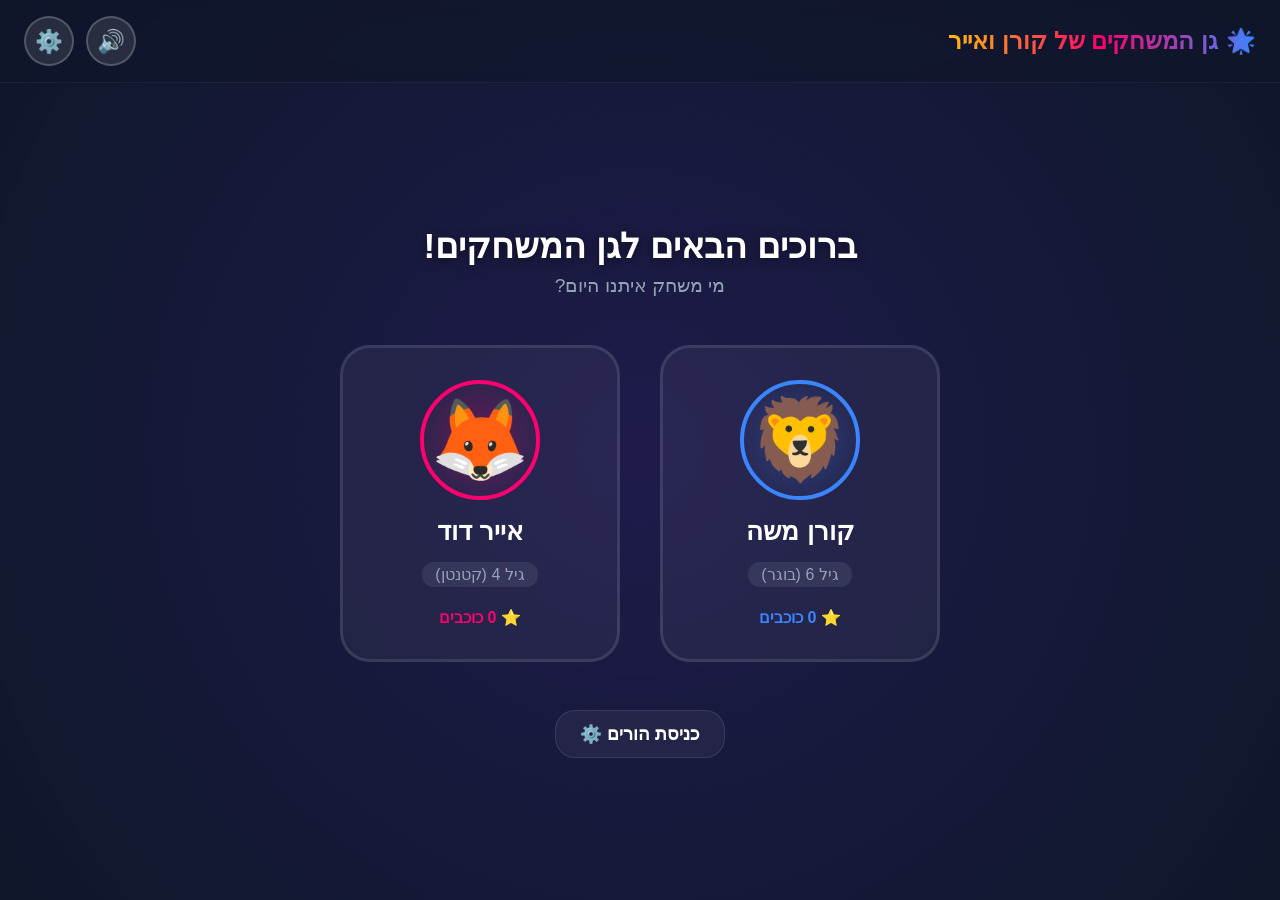
==== index.html @ 7b93ddde "Deploying to gh-pages from @ dorbhm/KidsStudy@1de2163f4b710b284383e9ee61b63f9f4bedf0fa 🚀" ====
<!doctype html>
<html lang="he" dir="rtl">
  <head>
    <meta charset="UTF-8" />
    <link rel="icon" type="image/svg+xml" href="./favicon.svg" />
    <meta name="viewport" content="width=device-width, initial-scale=1.0, maximum-scale=1.0, user-scalable=no, viewport-fit=cover" />
    <title>גן המשחקים של קורן ואייר 🌟</title>
    <script type="module" crossorigin src="./assets/index-Der2MsNO.js"></script>
    <link rel="stylesheet" crossorigin href="./assets/index-skHMcN4I.css">
  </head>
  <body style="background-color: #0f172a; margin: 0; padding: 0;">
    <div id="root"></div>
  </body>
</html>
---- assets/index-skHMcN4I.css ----
@import "https://fonts.googleapis.com/css2?family=Varela+Round&display=swap";:root{--font-family:"Varela+Round", "Segoe UI", Tahoma, Geneva, Verdana, sans-serif;--koren-primary:#3a86ff;--koren-secondary:#06d6a0;--koren-gradient:linear-gradient(135deg, #3a86ff, #00b4d8, #06d6a0);--koren-glow:0 0 20px #3a86ff66;--ayar-primary:#ff006e;--ayar-secondary:#ffbe0b;--ayar-gradient:linear-gradient(135deg, #ff006e, #ff5400, #ffbe0b);--ayar-glow:0 0 20px #ff006e66;--bg-dark:#0f172a;--bg-card:#1e293bb3;--text-light:#f8fafc;--text-muted:#94a3b8;--success:#4ade80;--error:#f87171;--gold:#f59e0b}*{box-sizing:border-box;-webkit-tap-highlight-color:transparent;-webkit-user-select:none;user-select:none;margin:0;padding:0}body{font-family:var(--font-family);background-color:var(--bg-dark);color:var(--text-light);direction:rtl;flex-direction:column;min-height:100vh;display:flex;overflow-x:hidden}#root{flex-direction:column;min-height:100vh;display:flex;position:relative}.bg-bubbles{z-index:-1;background:radial-gradient(circle,#1e1b4b 0%,#0f172a 100%);width:100%;height:100%;position:fixed;top:0;left:0;overflow:hidden}.bubble{background-color:#ffffff08;border-radius:50%;animation:15s ease-in-out infinite floatUp;position:absolute;bottom:-150px}.bubble:first-child{width:80px;height:80px;animation-duration:18s;animation-delay:0s;left:10%}.bubble:nth-child(2){width:150px;height:150px;animation-duration:22s;animation-delay:2s;left:25%}.bubble:nth-child(3){width:60px;height:60px;animation-duration:14s;animation-delay:4s;left:45%}.bubble:nth-child(4){width:120px;height:120px;animation-duration:20s;animation-delay:1s;left:70%}.bubble:nth-child(5){width:90px;height:90px;animation-duration:16s;animation-delay:6s;left:85%}@keyframes floatUp{0%{opacity:.1;transform:translateY(0)scale(1)rotate(0)}50%{opacity:.4}to{opacity:0;transform:translateY(-120vh)scale(1.2)rotate(360deg)}}.app-header{-webkit-backdrop-filter:blur(10px);backdrop-filter:blur(10px);z-index:100;background:#0f172a99;border-bottom:1px solid #ffffff0d;justify-content:space-between;align-items:center;padding:1rem 1.5rem;display:flex;position:sticky;top:0}.header-title{background:linear-gradient(90deg,#ffbe0b,#ff006e,#3a86ff);-webkit-text-fill-color:transparent;-webkit-background-clip:text;align-items:center;gap:.5rem;font-size:1.5rem;font-weight:700;display:flex}.header-controls{align-items:center;gap:.75rem;display:flex}.btn-3d{background:var(--koren-gradient);color:#fff;font-family:var(--font-family);cursor:pointer;border:none;border-radius:20px;justify-content:center;align-items:center;gap:.5rem;padding:.8rem 1.5rem;font-size:1.1rem;font-weight:700;text-decoration:none;transition:all .1s;display:inline-flex;position:relative;box-shadow:0 8px #1d4ed8,0 15px 20px #0000004d}.btn-3d:active{transform:translateY(6px);box-shadow:0 2px #1d4ed8,0 5px 10px #0000004d}.btn-3d.ayar{background:var(--ayar-gradient);box-shadow:0 8px #be185d,0 15px 20px #0000004d}.btn-3d.ayar:active{box-shadow:0 2px #be185d,0 5px 10px #0000004d}.btn-circle{color:#fff;cursor:pointer;background:#ffffff1a;border:2px solid #fff3;border-radius:50%;justify-content:center;align-items:center;width:50px;height:50px;padding:0;font-size:1.4rem;transition:all .2s;display:flex}.btn-circle:hover{background:#fff3;transform:scale(1.05)}.glass-card{background:var(--bg-card);-webkit-backdrop-filter:blur(15px);backdrop-filter:blur(15px);text-align:center;border:2px solid #ffffff0d;border-radius:30px;width:90%;max-width:600px;margin:auto;padding:2rem;animation:.4s ease-out fadeIn;box-shadow:0 20px 40px #0006}@keyframes fadeIn{0%{opacity:0;transform:translateY(20px)}to{opacity:1;transform:translateY(0)}}.welcome-container{flex-direction:column;flex:1;justify-content:center;align-items:center;padding:2rem 1rem;display:flex}.welcome-title{color:#fff;text-shadow:0 2px 10px #00000080;margin-bottom:.5rem;font-size:2.2rem}.welcome-subtitle{color:var(--text-muted);margin-bottom:3rem;font-size:1.2rem}.profiles-grid{grid-template-columns:repeat(auto-fit,minmax(220px,1fr));gap:2.5rem;width:100%;max-width:600px;margin-bottom:2rem;display:grid}.profile-card{cursor:pointer;background:#ffffff0d;border:3px solid #ffffff1a;border-radius:30px;flex-direction:column;align-items:center;gap:1rem;padding:2rem;transition:all .3s cubic-bezier(.175,.885,.32,1.275);display:flex}.profile-card:hover{transform:translateY(-10px)scale(1.05)}.profile-card.koren:hover{border-color:var(--koren-primary);box-shadow:var(--koren-glow)}.profile-card.ayar:hover{border-color:var(--ayar-primary);box-shadow:var(--ayar-glow)}.avatar-container{background:#ffffff0d;border:4px solid #fff3;border-radius:50%;justify-content:center;align-items:center;width:120px;height:120px;font-size:5rem;transition:all .3s;display:flex}.profile-card.koren .avatar-container{border-color:var(--koren-primary);background:radial-gradient(circle,#3a86ff4d 0%,#3a86ff0d 70%)}.profile-card.ayar .avatar-container{border-color:var(--ayar-primary);background:radial-gradient(circle,#ff006e4d 0%,#ff006e0d 70%)}.profile-name{color:#fff;font-size:1.6rem;font-weight:700}.profile-age{color:var(--text-muted);background:#ffffff14;border-radius:12px;padding:.2rem .8rem;font-size:1rem}.dashboard-container{width:95%;max-width:900px;margin:2rem auto;padding:0 1rem}.dashboard-title{text-align:center;color:#fff;margin-bottom:2rem;font-size:2rem}.categories-grid{grid-template-columns:repeat(auto-fill,minmax(260px,1fr));gap:1.5rem;display:grid}.category-card{cursor:pointer;-webkit-backdrop-filter:blur(10px);backdrop-filter:blur(10px);background:#1e293b80;border:2px solid #ffffff0d;border-radius:24px;align-items:center;gap:1.2rem;padding:1.5rem;transition:all .2s;display:flex}.category-card:hover{background:#1e293bb3;border-color:#ffffff26;transform:translateY(-5px)}.category-icon{background:#ffffff0d;border-radius:18px;justify-content:center;align-items:center;width:70px;height:70px;font-size:3rem;display:flex}.category-details{text-align:right;flex-direction:column;gap:.25rem;display:flex}.category-name{color:#fff;font-size:1.3rem;font-weight:700}.category-desc{color:var(--text-muted);font-size:.9rem}.game-container{flex-direction:column;flex:1;justify-content:center;align-items:center;padding:2rem 1rem;display:flex}.progress-tracker{width:100%;max-width:600px;color:var(--text-muted);justify-content:space-between;align-items:center;margin-bottom:1.5rem;font-size:1rem;display:flex}.progress-bar-container{background:#ffffff1a;border-radius:6px;flex:1;height:12px;margin:0 1rem;overflow:hidden}.progress-bar{background:var(--koren-gradient);border-radius:6px;height:100%;transition:width .3s}.progress-bar.ayar{background:var(--ayar-gradient)}.question-text{color:#fff;justify-content:center;align-items:center;gap:.5rem;margin:1.5rem 0;font-size:1.8rem;line-height:1.4;display:flex}.tts-speaker-btn{cursor:pointer;background:0 0;border:none;font-size:1.8rem;animation:1.5s infinite alternate pulseSpeak;display:inline-flex}.tts-speaker-btn.silent{opacity:.6;animation:none}@keyframes pulseSpeak{0%{opacity:.8;transform:scale(.95)}to{opacity:1;transform:scale(1.1)}}.options-grid{grid-template-columns:1fr;gap:1.2rem;width:100%;margin-top:1.5rem;display:grid}@media (width>=480px){.options-grid{grid-template-columns:1fr 1fr}}.option-btn{font-family:var(--font-family);color:#fff;cursor:pointer;text-align:right;background:#ffffff0f;border:3px solid #ffffff1a;border-radius:20px;align-items:center;gap:1rem;padding:1.2rem 1.5rem;font-size:1.2rem;font-weight:700;transition:all .2s cubic-bezier(.175,.885,.32,1.275);display:flex;position:relative;overflow:hidden}.option-btn:hover{background:#ffffff1a;transform:scale(1.02)}.option-btn.koren:hover{border-color:var(--koren-primary)}.option-btn.ayar:hover{border-color:var(--ayar-primary)}.option-emoji{background:#ffffff0f;border-radius:14px;flex-shrink:0;justify-content:center;align-items:center;width:55px;height:55px;font-size:2.2rem;display:flex}.option-btn.correct{box-shadow:0 0 15px #4ade804d;border-color:var(--success)!important;background:#4ade8033!important}.option-btn.wrong{opacity:.7;border-color:var(--error)!important;background:#f8717126!important}.drag-drop-area{flex-direction:column;gap:2.5rem;width:100%;margin:2rem 0;display:flex}.draggable-items{flex-wrap:wrap;justify-content:center;gap:1.5rem;display:flex}.drag-item{color:#fff;cursor:grab;-webkit-user-select:none;user-select:none;touch-action:none;background:#ffffff14;border:3px dashed #ffffff4d;border-radius:20px;align-items:center;gap:.8rem;padding:1rem 1.5rem;font-size:1.2rem;font-weight:700;transition:all .2s;display:flex}.drag-item.dragging{opacity:.5;border-style:solid;transform:scale(.95)}.drop-targets{flex-wrap:wrap;justify-content:center;gap:2rem;display:flex}.drop-target{background:#0f172a66;border:3px solid #ffffff1a;border-radius:24px;flex-direction:column;justify-content:center;align-items:center;gap:.8rem;width:130px;min-height:150px;padding:1rem;transition:all .2s;display:flex}.drop-target.hovered{border-color:var(--koren-primary);background:#ffffff0d;transform:scale(1.05)}.drop-target.koren.hovered{border-color:var(--koren-primary)}.drop-target.ayar.hovered{border-color:var(--ayar-primary)}.drop-target-emoji{font-size:3rem}.drop-target-name{color:var(--text-muted);text-align:center;font-size:1rem}.matched-item{background:var(--success);color:#0f172a;border-radius:12px;padding:.4rem .8rem;font-size:1rem;font-weight:700;animation:.3s cubic-bezier(.175,.885,.32,1.275) popIn}@keyframes popIn{0%{opacity:0;transform:scale(.5)}to{opacity:1;transform:scale(1)}}.explanation-panel{border-right:5px solid var(--koren-primary);text-align:right;background:#ffffff0d;border-radius:20px;margin-top:1.5rem;padding:1.2rem;animation:.3s ease-out slideIn}.explanation-panel.ayar{border-right-color:var(--ayar-primary)}@keyframes slideIn{0%{opacity:0;transform:translate(-15px)}to{opacity:1;transform:translate(0)}}.explanation-text{color:var(--text-light);font-size:1.1rem;line-height:1.5}.stars-pill{border:2px solid var(--gold);color:var(--gold);background:#f59e0b26;border-radius:20px;align-items:center;gap:.4rem;padding:.4rem 1rem;font-size:1.1rem;font-weight:700;display:flex;box-shadow:0 0 10px #f59e0b33}.stars-pill.bounce{animation:.4s ease-out pillBounce}@keyframes pillBounce{0%{transform:scale(1)}50%{transform:scale(1.2)}to{transform:scale(1)}}.rewards-container{text-align:center;width:90%;max-width:600px;margin:2rem auto}.rewards-title{color:#fff;margin-bottom:1.5rem;font-size:2rem}.reward-card{background:#ffffff0d;border:2px solid #ffffff0d;border-radius:20px;justify-content:space-between;align-items:center;margin-bottom:1rem;padding:1.2rem 1.5rem;transition:all .3s;display:flex}.reward-card.unlocked{border-color:var(--success);background:#4ade801a}.reward-info{align-items:center;gap:1rem;display:flex}.reward-emoji{font-size:2.5rem}.reward-details{text-align:right}.reward-name{color:#fff;font-size:1.2rem;font-weight:700}.reward-status{color:var(--text-muted);font-size:.9rem}.reward-card.unlocked .reward-status{color:var(--success);font-weight:700}.reward-points-badge{color:#fff;background:#ffffff1a;border-radius:12px;padding:.4rem .8rem;font-size:1rem;font-weight:700}.reward-card.unlocked .reward-points-badge{background:var(--success);color:#0f172a}.parent-dashboard{-webkit-backdrop-filter:blur(15px);backdrop-filter:blur(15px);background:#1e293be6;border:2px solid #ffffff1a;border-radius:30px;width:90%;max-width:800px;margin:2rem auto;padding:2rem}.parent-tabs{border-bottom:1px solid #ffffff1a;gap:1rem;margin-bottom:2rem;padding-bottom:.5rem;display:flex}.parent-tab{font-family:var(--font-family);color:var(--text-muted);cursor:pointer;background:0 0;border:none;border-bottom:3px solid #0000;padding:.5rem 1rem;font-size:1.1rem;transition:all .2s}.parent-tab.active{color:var(--koren-primary);border-bottom-color:var(--koren-primary);font-weight:700}.parent-form-group{text-align:right;flex-direction:column;gap:.5rem;margin-bottom:1.2rem;display:flex}.parent-form-group label{color:var(--text-light);font-size:1rem;font-weight:700}.parent-input{font-family:var(--font-family);color:#fff;background:#0f172a80;border:2px solid #ffffff1a;border-radius:12px;outline:none;padding:.8rem;font-size:1rem}.parent-input:focus{border-color:var(--koren-primary)}.stats-grid{grid-template-columns:repeat(auto-fit,minmax(200px,1fr));gap:1.5rem;margin-top:1rem;display:grid}.stat-box{text-align:center;background:#ffffff0d;border-radius:18px;padding:1.5rem}.stat-val{color:var(--koren-secondary);margin-top:.5rem;font-size:2.2rem;font-weight:700}.parent-pass-screen{max-width:400px;margin:5rem auto}.parent-actions-row{justify-content:flex-end;gap:1rem;margin-top:1.5rem;display:flex}.confetti-container{pointer-events:none;z-index:999;width:100vw;height:100vh;position:fixed;top:0;left:0;overflow:hidden}.confetti-piece{background-color:var(--gold);opacity:.8;width:10px;height:20px;animation:3s linear infinite fall;position:absolute}@keyframes fall{0%{transform:translateY(-50px)rotate(0)}to{transform:translateY(105vh)rotate(360deg)}}.speaker-overlay{gap:10px;display:flex;position:absolute;top:10px;left:10px}
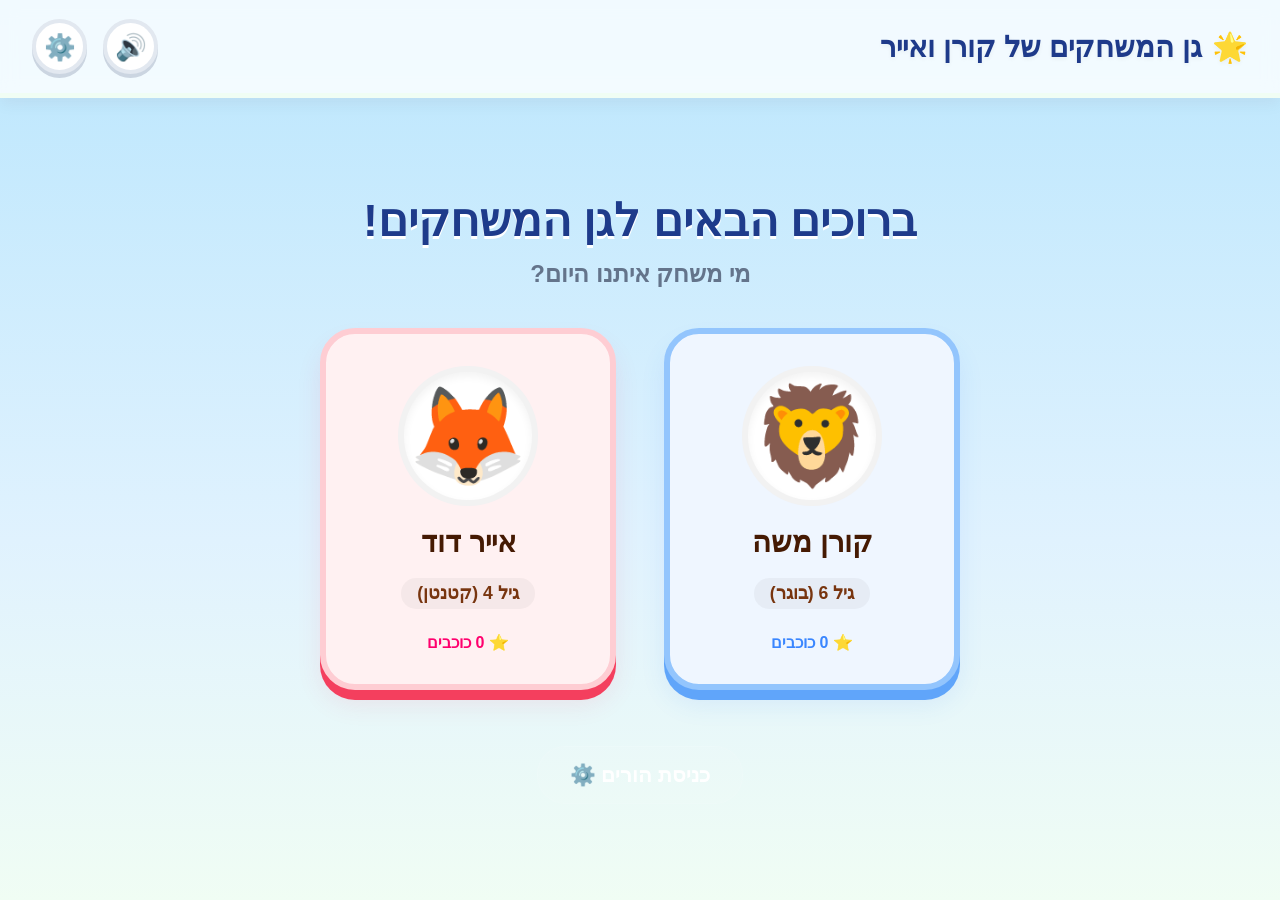
==== commit 5d52e72e: "Deploying to gh-pages from @ dorbhm/KidsStudy@0fb8d170bfab7b9aeb2b87709c02a5821135a561 🚀" ====
--- a/index.html
+++ b/index.html
@@ -5,8 +5,8 @@
     <link rel="icon" type="image/svg+xml" href="./favicon.svg" />
     <meta name="viewport" content="width=device-width, initial-scale=1.0, maximum-scale=1.0, user-scalable=no, viewport-fit=cover" />
     <title>גן המשחקים של קורן ואייר 🌟</title>
-    <script type="module" crossorigin src="./assets/index-Der2MsNO.js"></script>
-    <link rel="stylesheet" crossorigin href="./assets/index-skHMcN4I.css">
+    <script type="module" crossorigin src="./assets/index-wGyNpZx_.js"></script>
+    <link rel="stylesheet" crossorigin href="./assets/index-B2HmDY-b.css">
   </head>
   <body style="background-color: #0f172a; margin: 0; padding: 0;">
     <div id="root"></div>
--- a/assets/index-B2HmDY-b.css
+++ b/assets/index-B2HmDY-b.css
@@ -0,0 +1 @@
+@import "https://fonts.googleapis.com/css2?family=Varela+Round&display=swap";:root{--font-family:"Varela+Round", "Segoe UI", Tahoma, Geneva, Verdana, sans-serif;--koren-primary:#3b82f6;--koren-secondary:#22c55e;--koren-gradient:linear-gradient(135deg, #60a5fa, #3b82f6);--koren-shadow:0 8px 0 #1d4ed8;--ayar-primary:#f43f5e;--ayar-secondary:#fbbf24;--ayar-gradient:linear-gradient(135deg, #fb7185, #f43f5e);--ayar-shadow:0 8px 0 #be123c;--bg-sky:linear-gradient(to bottom, #bae6fd 0%, #e0f2fe 60%, #f0fdf4 100%);--bubble-white:#fff;--text-dark:#451a03;--text-muted:#78350f;--success:#22c55e;--error:#ef4444;--gold:#f59e0b}*{box-sizing:border-box;-webkit-tap-highlight-color:transparent;-webkit-user-select:none;user-select:none;margin:0;padding:0}body{font-family:var(--font-family);background:var(--bg-sky);color:var(--text-dark);direction:rtl;flex-direction:column;min-height:100vh;display:flex;overflow-x:hidden}#root{flex-direction:column;min-height:100vh;display:flex;position:relative}.bg-bubbles{z-index:-1;pointer-events:none;width:100%;height:100%;position:fixed;top:0;left:0;overflow:hidden}.bubble{opacity:.6;filter:blur(2px);background:#fff;border-radius:100px;animation:45s linear infinite floatClouds;position:absolute}.bubble:before,.bubble:after{content:"";background:#fff;border-radius:50%;position:absolute}.bubble:first-child{width:120px;height:40px;animation-duration:38s;top:10%;left:-150px}.bubble:first-child:before{width:50px;height:50px;top:-25px;left:15px}.bubble:first-child:after{width:70px;height:70px;top:-35px;right:15px}.bubble:nth-child(2){width:180px;height:60px;animation-duration:52s;animation-delay:5s;top:25%;left:-200px}.bubble:nth-child(2):before{width:80px;height:80px;top:-40px;left:25px}.bubble:nth-child(2):after{width:100px;height:100px;top:-50px;right:25px}.bubble:nth-child(3){width:90px;height:30px;animation-duration:28s;animation-delay:15s;top:5%;left:-100px}.bubble:nth-child(3):before{width:40px;height:40px;top:-20px;left:10px}.bubble:nth-child(3):after{width:50px;height:50px;top:-25px;right:10px}.bubble:nth-child(4){opacity:.4;width:150px;height:50px;animation-duration:48s;animation-delay:8s;top:60%;left:-180px}.bubble:nth-child(4):before{width:60px;height:60px;top:-30px;left:20px}.bubble:nth-child(4):after{width:80px;height:80px;top:-40px;right:20px}.bubble:nth-child(5){opacity:.5;width:110px;height:35px;animation-duration:34s;animation-delay:2s;top:45%;left:-130px}.bubble:nth-child(5):before{width:45px;height:45px;top:-22px;left:12px}.bubble:nth-child(5):after{width:60px;height:60px;top:-30px;right:12px}@keyframes floatClouds{0%{transform:translate(-10%)}to{transform:translate(120vw)}}.app-header{-webkit-backdrop-filter:blur(8px);backdrop-filter:blur(8px);z-index:100;background:#fffc;border-bottom:5px solid #f0fdf4;justify-content:space-between;align-items:center;padding:1.2rem 2rem;display:flex;position:sticky;top:0;box-shadow:0 6px 15px #451a030d}.header-title{color:#1e3a8a;text-shadow:0 2px 4px #0000000d;align-items:center;gap:.6rem;font-size:1.8rem;font-weight:900;display:flex}.header-controls{align-items:center;gap:1rem;display:flex}.btn-3d{background:var(--koren-gradient);color:#fff;font-family:var(--font-family);cursor:pointer;box-shadow:var(--koren-shadow), 0 10px 15px #00000026;border:none;border-radius:28px;justify-content:center;align-items:center;gap:.6rem;padding:1rem 2rem;font-size:1.3rem;font-weight:900;text-decoration:none;transition:transform .1s,box-shadow .1s;display:inline-flex;position:relative}.btn-3d:active{transform:translateY(6px);box-shadow:0 2px #1d4ed8,0 4px 6px #00000026}.btn-3d.ayar{background:var(--ayar-gradient);box-shadow:var(--ayar-shadow), 0 10px 15px #00000026}.btn-3d.ayar:active{transform:translateY(6px);box-shadow:0 2px #be123c,0 4px 6px #00000026}.btn-circle{width:55px;height:55px;color:var(--text-dark);cursor:pointer;background:#fff;border:4px solid #e2e8f0;border-radius:50%;justify-content:center;align-items:center;padding:0;font-size:1.6rem;transition:transform .2s cubic-bezier(.175,.885,.32,1.275);display:flex;box-shadow:0 4px #cbd5e1}.btn-circle:active{transform:translateY(3px)scale(.95);box-shadow:0 1px #cbd5e1}.glass-card{background:var(--bubble-white);text-align:center;border:6px solid #fff;border-radius:40px;width:92%;max-width:680px;margin:auto;padding:2.5rem;animation:.5s cubic-bezier(.175,.885,.32,1.275) popCardIn;box-shadow:0 15px #451a030f,0 20px 30px #451a0314}@keyframes popCardIn{0%{opacity:0;transform:scale(.85)translateY(30px)}to{opacity:1;transform:scale(1)translateY(0)}}.welcome-container{flex-direction:column;flex:1;justify-content:center;align-items:center;padding:2rem 1rem;display:flex}.welcome-title{color:#1e3b8b;text-align:center;text-shadow:0 3px #fff;margin-bottom:.8rem;font-size:2.8rem;font-weight:900}.welcome-subtitle{color:#64748b;margin-bottom:2.5rem;font-size:1.5rem;font-weight:700}.profiles-grid{grid-template-columns:repeat(auto-fit,minmax(240px,1fr));gap:3rem;width:100%;max-width:640px;margin-bottom:2.5rem;display:grid}.profile-card{cursor:pointer;background:#fff;border:6px solid #e2e8f0;border-radius:35px;flex-direction:column;align-items:center;gap:1.2rem;padding:2rem;transition:all .3s cubic-bezier(.175,.885,.32,1.275);display:flex;box-shadow:0 10px #cbd5e1,0 15px 25px #0000000d}.profile-card:active{transform:translateY(6px);box-shadow:0 4px #cbd5e1}.profile-card.koren{background:#eff6ff;border-color:#93c5fd;box-shadow:0 10px #60a5fa,0 15px 25px #3b82f61a}.profile-card.koren:active{transform:translateY(6px);box-shadow:0 4px #60a5fa}.profile-card.ayar{border-color:#feca1d5;background:#fff1f2;border-color:#fecdd3;box-shadow:0 10px #f43f5e,0 15px 25px #f43f5e1a}.profile-card.ayar:active{transform:translateY(6px);box-shadow:0 4px #f43f5e}.avatar-container{background:#fff;border:6px solid #0000000d;border-radius:50%;justify-content:center;align-items:center;width:140px;height:140px;font-size:6rem;transition:transform .3s;display:flex;box-shadow:inset 0 4px 8px #0000000d}.profile-card:hover .avatar-container{transform:scale(1.1)rotate(5deg)}.profile-name{color:var(--text-dark);font-size:1.8rem;font-weight:900}.profile-age{color:var(--text-muted);background:#0000000a;border-radius:15px;padding:.3rem 1rem;font-size:1.1rem;font-weight:700}.dashboard-container{width:95%;max-width:960px;margin:2rem auto;padding:0 1rem}.dashboard-title{color:#1e3a8a;text-shadow:0 2px #fff;font-size:2.2rem;font-weight:900}.categories-grid{grid-template-columns:repeat(auto-fill,minmax(280px,1fr));gap:2rem;display:grid}.category-card{cursor:pointer;background:#fff;border:5px solid #fff;border-radius:30px;align-items:center;gap:1.5rem;padding:1.8rem;transition:transform .2s cubic-bezier(.175,.885,.32,1.275),box-shadow .2s;display:flex;box-shadow:0 8px #451a030f,0 10px 20px #0000000d}.category-card:hover{border-color:#f0fdf4;transform:translateY(-8px)scale(1.03);box-shadow:0 16px #451a030a,0 20px 30px #00000014}.category-card:active{transform:translateY(4px);box-shadow:0 2px #451a030f}.category-icon{background:#f8fafc;border-radius:22px;justify-content:center;align-items:center;width:80px;height:80px;font-size:3.5rem;display:flex;box-shadow:inset 0 2px 5px #0000000d}.category-details{text-align:right;flex-direction:column;gap:.3rem;display:flex}.category-name{color:var(--text-dark);font-size:1.4rem;font-weight:900}.category-desc{color:var(--text-muted);font-size:1rem}.game-container{flex-direction:column;flex:1;justify-content:center;align-items:center;padding:1.5rem 1rem;display:flex}.progress-tracker{color:#1e3a8a;justify-content:space-between;align-items:center;width:100%;max-width:700px;margin-bottom:1.5rem;font-size:1.2rem;font-weight:900;display:flex}.progress-bar-container{background:#fff;border:4px solid #e2e8f0;border-radius:10px;flex:1;height:20px;margin:0 1.2rem;position:relative;overflow:hidden;box-shadow:inset 0 2px 4px #0000000d}.progress-bar{background:linear-gradient(90deg,#60a5fa,#3b82f6);border-radius:6px;height:100%;transition:width .3s cubic-bezier(.4,0,.2,1)}.progress-bar.ayar{background:linear-gradient(90deg,#fb7185,#f43f5e)}.question-text{color:var(--text-dark);text-shadow:0 1px #fff;justify-content:center;align-items:center;gap:.8rem;margin:1.5rem 0;font-size:2.2rem;font-weight:900;line-height:1.4;display:flex}.question-image-container{justify-content:center;align-items:center;width:100%;margin:.5rem auto 1.5rem;display:flex}.question-animal-img{object-fit:cover;border:8px solid #fff;border-radius:30px;width:100%;max-width:480px;height:240px;box-shadow:0 10px 20px #451a031a,0 2px 5px #0000000d}.tts-speaker-btn{cursor:pointer;background:#f8fafc;border:4px solid #e2e8f0;border-radius:50%;justify-content:center;align-items:center;width:60px;height:60px;font-size:2.2rem;animation:1s infinite alternate pulseSpeak;display:flex;box-shadow:0 4px #cbd5e1}.tts-speaker-btn:active{transform:translateY(3px);box-shadow:0 1px #cbd5e1}.tts-speaker-btn.silent{opacity:.6;animation:none}@keyframes pulseSpeak{0%{transform:scale(.95)}to{transform:scale(1.1)}}.options-grid{grid-template-columns:1fr;gap:1.5rem;width:100%;margin-top:2rem;display:grid}@media (width>=520px){.options-grid{grid-template-columns:1fr 1fr}}.option-btn{font-family:var(--font-family);color:var(--text-dark);cursor:pointer;text-align:right;background:#fff;border:5px solid #e2e8f0;border-radius:28px;align-items:center;gap:1.2rem;padding:1.5rem 2rem;font-size:1.5rem;font-weight:900;transition:all .1s;display:flex;position:relative;overflow:hidden;box-shadow:0 8px #cbd5e1,0 10px 15px #0000000d}.option-btn:active{transform:translateY(6px);box-shadow:0 2px #cbd5e1}.option-btn.koren{border-color:#93c5fd;box-shadow:0 8px #60a5fa}.option-btn.koren:active{box-shadow:0 2px #60a5fa}.option-btn.ayar{border-color:#fecdd3;box-shadow:0 8px #fb7185}.option-btn.ayar:active{box-shadow:0 2px #fb7185}.option-emoji{background:#f8fafc;border-radius:20px;flex-shrink:0;justify-content:center;align-items:center;width:72px;height:72px;font-size:3.2rem;display:flex;box-shadow:inset 0 2px 5px #0000000d}.option-btn.correct{color:#14532d!important;background:#dcfce7!important;border-color:#86efac!important;box-shadow:0 8px #22c55e!important}.option-btn.correct:active{transform:translateY(6px);box-shadow:0 2px #22c55e!important}.option-btn.wrong{opacity:.65;color:#7f1d1d!important;background:#fee2e2!important;border-color:#fca5a5!important;box-shadow:0 8px #ef4444!important}.option-btn.wrong:active{transform:translateY(6px);box-shadow:0 2px #ef4444!important}.drag-drop-area{flex-direction:column;gap:3rem;width:100%;margin:2rem 0;display:flex}.draggable-items{flex-wrap:wrap;justify-content:center;gap:1.8rem;display:flex}.drag-item{color:var(--text-dark);cursor:grab;-webkit-user-select:none;user-select:none;touch-action:none;background:#fff;border:5px dashed #cbd5e1;border-radius:28px;align-items:center;gap:1rem;padding:1.2rem 2.2rem;font-size:1.5rem;font-weight:900;transition:transform .1s;display:inline-flex;box-shadow:0 8px #0000000d}.drag-item.dragging{opacity:.9;cursor:grabbing;border-style:solid;border-color:#3b82f6;transform:scale(1.15);box-shadow:0 15px 25px #3b82f633}.drop-targets{flex-wrap:wrap;justify-content:center;gap:2.5rem;display:flex}.drop-target{background:#f8fafc;border:5px solid #e2e8f0;border-radius:35px;flex-direction:column;justify-content:center;align-items:center;gap:1.2rem;width:175px;min-height:200px;padding:1.2rem;transition:all .2s cubic-bezier(.175,.885,.32,1.275);display:flex;position:relative;box-shadow:inset 0 4px 10px #00000008}.drop-target.hovered{background:#fff;border-color:#3b82f6;transform:scale(1.08);box-shadow:0 10px 20px #3b82f61a}.drop-target.ayar.hovered{border-color:#f43f5e;box-shadow:0 10px 20px #f43f5e1a}.drop-target-emoji{font-size:4rem}.target-image{object-fit:cover;border:5px solid #fff;border-radius:24px;width:110px;height:110px;box-shadow:0 6px 12px #451a0314}.drop-target-name{color:var(--text-dark);text-align:center;font-size:1.3rem;font-weight:900}.matched-item{background:var(--success);color:#fff;border-radius:16px;padding:.6rem 1.2rem;font-size:1.2rem;font-weight:900;animation:.3s cubic-bezier(.175,.885,.32,1.275) popIn;box-shadow:0 5px #16a34a,0 8px 15px #22c55e33}@keyframes popIn{0%{opacity:0;transform:scale(.5)}to{opacity:1;transform:scale(1)}}.explanation-panel{text-align:right;background:#fef9c3;border:4px solid #fef08a;border-radius:28px;margin-top:2rem;padding:1.5rem;animation:.3s cubic-bezier(.175,.885,.32,1.275) slideIn}@keyframes slideIn{0%{opacity:0;transform:translateY(-10px)}to{opacity:1;transform:translateY(0)}}.explanation-text{color:#713f12;font-size:1.2rem;font-weight:700;line-height:1.6}.stars-pill{color:#a16207;background:#fef9c3;border:4px solid #fde047;border-radius:24px;align-items:center;gap:.5rem;padding:.5rem 1.2rem;font-size:1.3rem;font-weight:900;display:flex;box-shadow:0 4px #eab308}.stars-pill.bounce{animation:.5s ease-out pillBounce}@keyframes pillBounce{0%{transform:scale(1)}50%{transform:scale(1.3)rotate(5deg)}to{transform:scale(1)}}.rewards-container{text-align:center;width:90%;max-width:620px;margin:2rem auto}.rewards-title{color:#1e3a8a;text-shadow:0 2px #fff;margin-bottom:1.5rem;font-size:2.4rem;font-weight:900}.reward-card{background:#fff;border:5px solid #fff;border-radius:30px;justify-content:space-between;align-items:center;margin-bottom:1.2rem;padding:1.5rem 2rem;transition:all .3s;display:flex;box-shadow:0 8px #451a030d,0 10px 15px #00000008}.reward-card.unlocked{background:#f0fdf4;border-color:#86efac;box-shadow:0 8px #22c55e,0 10px 15px #22c55e14}.reward-info{align-items:center;gap:1.2rem;display:flex}.reward-emoji{font-size:3rem}.reward-details{text-align:right}.reward-name{color:var(--text-dark);font-size:1.4rem;font-weight:900}.reward-status{color:var(--text-muted);font-size:1rem;font-weight:700}.reward-card.unlocked .reward-status{color:#15803d}.reward-points-badge{color:#475569;background:#f1f5f9;border:3px solid #e2e8f0;border-radius:18px;padding:.5rem 1rem;font-size:1.1rem;font-weight:900}.reward-card.unlocked .reward-points-badge{color:#fff;background:#22c55e;border-color:#22c55e}.parent-dashboard{background:#fff;border:6px solid #fff;border-radius:40px;width:90%;max-width:800px;margin:2rem auto;padding:2.5rem;box-shadow:0 15px 30px #451a031a}.parent-tabs{border-bottom:3px solid #f1f5f9;gap:1rem;margin-bottom:2.5rem;padding-bottom:.6rem;display:flex}.parent-tab{font-family:var(--font-family);color:#64748b;cursor:pointer;background:0 0;border:none;border-bottom:4px solid #0000;padding:.6rem 1.2rem;font-size:1.2rem;font-weight:700;transition:all .2s}.parent-tab.active{color:var(--koren-primary);border-bottom-color:var(--koren-primary);font-weight:900}.parent-form-group{text-align:right;flex-direction:column;gap:.6rem;margin-bottom:1.5rem;display:flex}.parent-form-group label{color:var(--text-dark);font-size:1.1rem;font-weight:900}.parent-input{font-family:var(--font-family);color:var(--text-dark);background:#f8fafc;border:3px solid #cbd5e1;border-radius:16px;outline:none;padding:1rem;font-size:1.1rem}.parent-input:focus{border-color:var(--koren-primary)}.stats-grid{grid-template-columns:repeat(auto-fit,minmax(220px,1fr));gap:1.8rem;margin-top:1.2rem;display:grid}.stat-box{text-align:center;background:#f8fafc;border:3px solid #e2e8f0;border-radius:24px;padding:1.8rem;font-weight:700}.stat-val{color:var(--koren-secondary);margin-top:.6rem;font-size:2.5rem;font-weight:900}.parent-pass-screen{max-width:440px;margin:5rem auto}.parent-actions-row{justify-content:flex-end;gap:1.2rem;margin-top:1.8rem;display:flex}.confetti-container{pointer-events:none;z-index:999;width:100vw;height:100vh;position:fixed;top:0;left:0;overflow:hidden}.confetti-piece{opacity:.9;border-radius:4px;width:12px;height:24px;animation:3s linear infinite fall;position:absolute}@keyframes fall{0%{transform:translateY(-50px)rotate(0)}to{transform:translateY(105vh)rotate(360deg)}}@keyframes shake{0%,to{transform:translate(0)}20%,60%{transform:translate(-10px)rotate(-1deg)}40%,80%{transform:translate(10px)rotate(1deg)}}
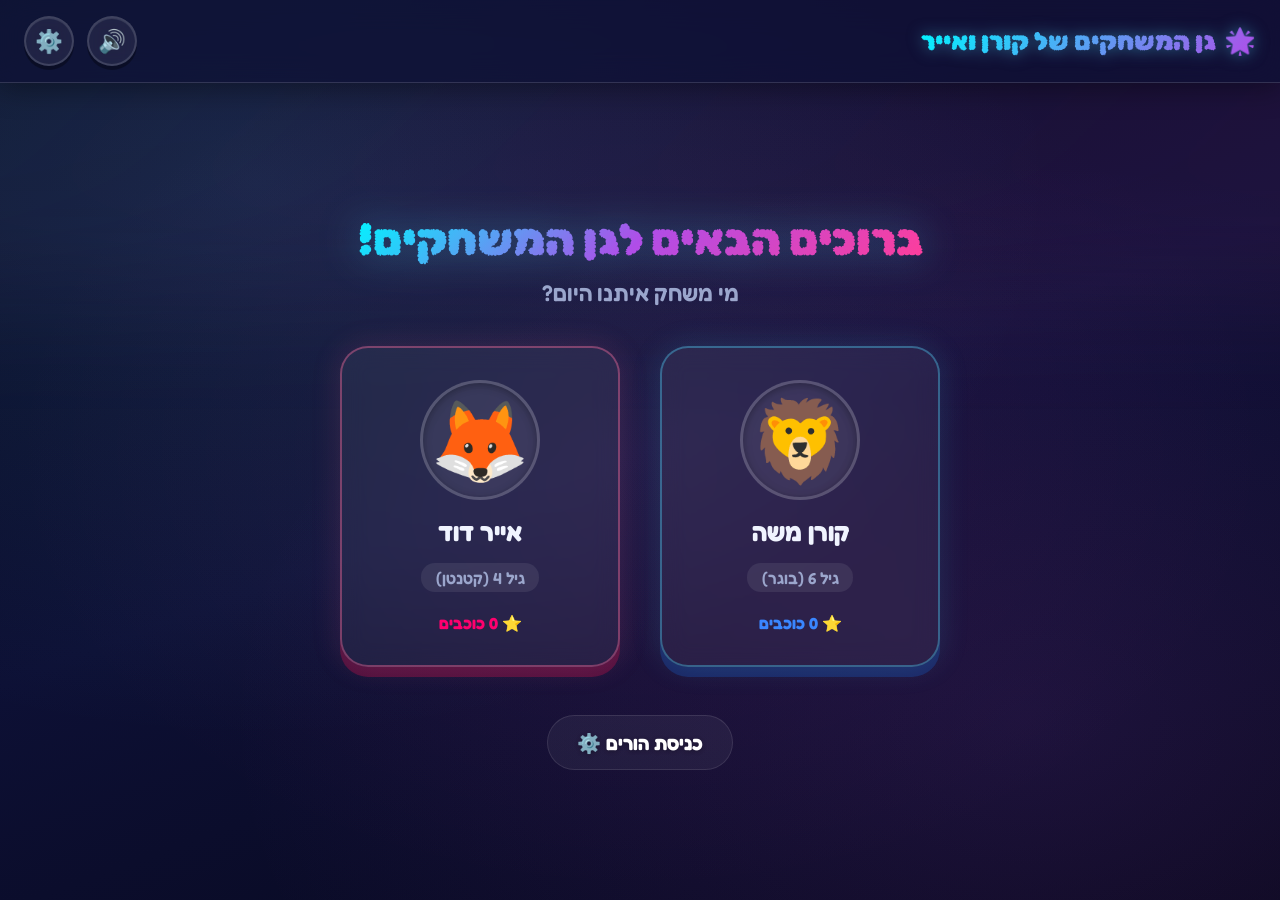
==== commit 560c5b5c: "Deploying to gh-pages from @ dorbhm/KidsStudy@0ab082a67e87b534ac87967ebc46a07ee8c05de2 🚀" ====
--- a/index.html
+++ b/index.html
@@ -5,8 +5,8 @@
     <link rel="icon" type="image/svg+xml" href="./favicon.svg" />
     <meta name="viewport" content="width=device-width, initial-scale=1.0, maximum-scale=1.0, user-scalable=no, viewport-fit=cover" />
     <title>גן המשחקים של קורן ואייר 🌟</title>
-    <script type="module" crossorigin src="./assets/index-wGyNpZx_.js"></script>
-    <link rel="stylesheet" crossorigin href="./assets/index-B2HmDY-b.css">
+    <script type="module" crossorigin src="./assets/index-BXFttE36.js"></script>
+    <link rel="stylesheet" crossorigin href="./assets/index-GCrTd9d2.css">
   </head>
   <body style="background-color: #0f172a; margin: 0; padding: 0;">
     <div id="root"></div>
--- a/assets/index-GCrTd9d2.css
+++ b/assets/index-GCrTd9d2.css
@@ -0,0 +1 @@
+@import "https://fonts.googleapis.com/css2?family=Fredoka:wght@300..700&family=Rubik+Bubbles&family=Baloo+2:wght@400..800&display=swap";:root{--font-main:"Fredoka", "Baloo 2", "Segoe UI", Tahoma, sans-serif;--font-title:"Rubik Bubbles", cursive, sans-serif;--neon-cyan:#00f5ff;--neon-pink:#ff3d9a;--neon-purple:#b04de8;--neon-yellow:#ffe000;--neon-green:#39ff14;--neon-orange:#ff8c00;--koren-primary:#4cc9f0;--koren-deep:#1a6fde;--koren-gradient:linear-gradient(135deg, #4cc9f0 0%, #4361ee 100%);--koren-shadow:0 8px 0 #1a3a8f;--koren-glow:0 0 20px #4cc9f08c, 0 0 40px #4cc9f04d;--ayar-primary:#ff6b9d;--ayar-deep:#c2185b;--ayar-gradient:linear-gradient(135deg, #ff6b9d 0%, #f9a825 100%);--ayar-shadow:0 8px 0 #8e1145;--ayar-glow:0 0 20px #ff6b9d8c, 0 0 40px #ff6b9d4d;--bg-space:#07071a;--bg-mid:#0d1035;--card-bg:#ffffff0f;--card-border:#ffffff24;--text-light:#f0f4ff;--text-muted:#9ba6cc;--text-dark:#1a1a2e;--success:#39ff14;--error:#ff4d6d;--gold:#ffe000}*,:before,:after{box-sizing:border-box;-webkit-tap-highlight-color:transparent;-webkit-user-select:none;user-select:none;cursor:url("data:image/svg+xml,%3Csvg xmlns='http://www.w3.org/2000/svg' width='32' height='32' style='font-size:24px'%3E%3Ctext y='24'%3E🪄%3C/text%3E%3C/svg%3E"),auto;margin:0;padding:0}html{font-size:16px}body{font-family:var(--font-main);background:var(--bg-space);color:var(--text-light);direction:rtl;flex-direction:column;min-height:100vh;display:flex;overflow-x:hidden}#root{flex-direction:column;min-height:100vh;display:flex;position:relative}.bg-bubbles{z-index:-1;pointer-events:none;background:radial-gradient(at 20% 20%,#4cc9f01f 0%,#0000 55%),radial-gradient(at 80% 80%,#b04de81f 0%,#0000 55%),radial-gradient(#ff3d9a0f 0%,#0000 70%),linear-gradient(160deg,#07071a 0%,#0d1035 50%,#07071a 100%);position:fixed;inset:0;overflow:hidden}.bubble{opacity:0;border-radius:50%;animation:linear infinite starDrift;position:absolute}.bubble:first-child{background:#fff;width:3px;height:3px;animation-duration:12s;animation-delay:0s;top:15%;left:10%}.bubble:nth-child(2){background:var(--neon-cyan);width:2px;height:2px;animation-duration:18s;animation-delay:3s;top:35%;left:75%}.bubble:nth-child(3){background:var(--neon-pink);width:4px;height:4px;animation-duration:14s;animation-delay:6s;top:60%;left:25%}.bubble:nth-child(4){background:var(--neon-yellow);width:2px;height:2px;animation-duration:20s;animation-delay:2s;top:80%;left:60%}.bubble:nth-child(5){background:var(--neon-purple);width:3px;height:3px;animation-duration:16s;animation-delay:8s;top:45%;left:45%}.bg-bubbles:before{content:"";filter:blur(60px);background:linear-gradient(135deg,#4cc9f014 0%,#b04de814 50%,#ff3d9a14 100%);height:500px;animation:20s ease-in-out infinite alternate auroraShift;position:absolute;top:-200px;left:-200px;right:-200px}@keyframes auroraShift{0%{transform:translate(-100px)rotate(-5deg)}to{transform:translate(100px)rotate(5deg)}}@keyframes starDrift{0%{opacity:0;transform:scale(0)}10%{opacity:1}90%{opacity:1}to{opacity:0;transform:scale(1.5)translateY(-40px)}}.app-header{-webkit-backdrop-filter:blur(16px);backdrop-filter:blur(16px);border-bottom:1px solid var(--card-border);z-index:100;background:#0d1035b3;justify-content:space-between;align-items:center;padding:1rem 1.5rem;display:flex;position:sticky;top:0;box-shadow:0 4px 30px #0006}.header-title{font-family:var(--font-title);background:linear-gradient(135deg, var(--neon-cyan), var(--neon-purple));-webkit-text-fill-color:transparent;filter:drop-shadow(0 0 8px #4cc9f080);-webkit-background-clip:text;background-clip:text;align-items:center;gap:.5rem;font-size:1.6rem;font-weight:400;display:flex}.header-controls{align-items:center;gap:.8rem;display:flex}.btn-3d,.btn-circle,.glass-card,.profile-card,.category-card,.option-btn{position:relative;overflow:hidden!important}.btn-3d:after,.btn-circle:after,.profile-card:after,.category-card:after,.option-btn:after{content:"";pointer-events:none;background:linear-gradient(90deg,#0000 0%,#ffffff59 50%,#0000 100%);width:40%;height:200%;transition:all .6s;position:absolute;top:-50%;left:-80%;transform:rotate(25deg)}.btn-3d:hover:after,.btn-circle:hover:after,.profile-card:hover:after,.category-card:hover:after,.option-btn:hover:after{left:140%}.btn-3d{background:var(--koren-gradient);color:#fff;font-family:var(--font-main);cursor:url("data:image/svg+xml,%3Csvg xmlns='http://www.w3.org/2000/svg' width='32' height='32' style='font-size:24px'%3E%3Ctext y='24'%3E🪄%3C/text%3E%3C/svg%3E"),pointer;box-shadow:var(--koren-shadow), var(--koren-glow);text-shadow:0 1px 4px #0000004d;border:none;border-radius:28px;justify-content:center;align-items:center;gap:.5rem;padding:.9rem 1.8rem;font-size:1.2rem;font-weight:700;transition:transform .1s,box-shadow .1s;display:inline-flex}.btn-3d:active{box-shadow:0 2px 0 #1a3a8f, var(--koren-glow);animation:.4s ease-out jellyWobble}.btn-3d.ayar{background:var(--ayar-gradient);box-shadow:var(--ayar-shadow), var(--ayar-glow)}.btn-3d.ayar:active{box-shadow:0 2px 0 #8e1145, var(--ayar-glow);animation:.4s ease-out jellyWobble}.btn-circle{border:2px solid var(--card-border);width:50px;height:50px;color:var(--text-light);cursor:url("data:image/svg+xml,%3Csvg xmlns='http://www.w3.org/2000/svg' width='32' height='32' style='font-size:24px'%3E%3Ctext y='24'%3E🪄%3C/text%3E%3C/svg%3E"),pointer;-webkit-backdrop-filter:blur(8px);backdrop-filter:blur(8px);background:#ffffff14;border-radius:50%;justify-content:center;align-items:center;padding:0;font-size:1.4rem;transition:all .2s cubic-bezier(.175,.885,.32,1.275);display:flex;box-shadow:0 4px #0000004d,inset 0 1px #ffffff1a}.btn-circle:hover{border-color:var(--neon-cyan);background:#ffffff24;box-shadow:0 0 12px #00f5ff4d}.btn-circle:active{transform:translateY(3px)scale(.95)}.stars-pill{color:var(--neon-yellow);cursor:pointer;background:#ffe0001f;border:2px solid #ffe00066;border-radius:24px;align-items:center;gap:.4rem;padding:.45rem 1rem;font-size:1.1rem;font-weight:700;transition:all .2s;display:flex;box-shadow:0 0 14px #ffe00040}.stars-pill:hover{background:#ffe00033;box-shadow:0 0 22px #ffe00066}.stars-pill.bounce{animation:.5s ease-out pillBounce}.glass-card{background:var(--card-bg);border:1px solid var(--card-border);text-align:center;-webkit-backdrop-filter:blur(20px);backdrop-filter:blur(20px);border-radius:32px;width:94%;max-width:700px;margin:auto;padding:2.2rem;animation:.5s cubic-bezier(.175,.885,.32,1.275) popCardIn;box-shadow:inset 0 0 0 1px #ffffff0a,0 20px 60px #00000080,0 0 40px #4cc9f014}.glass-card:before{content:"";-webkit-mask-composite:xor;pointer-events:none;background:linear-gradient(135deg,#4cc9f066 0%,#0000 30%,#b04de866 60%,#0000 80%,#ff3d9a66 100%);border-radius:32px;padding:1px;animation:6s linear infinite holoBorder;position:absolute;inset:0;-webkit-mask-image:linear-gradient(#fff 0 0),linear-gradient(#fff 0 0);-webkit-mask-position:0 0,0 0;-webkit-mask-size:auto,auto;-webkit-mask-repeat:repeat,repeat;-webkit-mask-clip:content-box,border-box;-webkit-mask-origin:content-box,border-box;-webkit-mask-composite:xor;mask-composite:exclude;-webkit-mask-source-type:auto,auto;mask-mode:match-source,match-source}@keyframes holoBorder{0%{background-position:0%}to{background-position:200%}}.welcome-container{flex-direction:column;flex:1;justify-content:center;align-items:center;padding:2rem 1rem;display:flex}.welcome-title{font-family:var(--font-title);text-align:center;background:linear-gradient(135deg, var(--neon-cyan) 0%, var(--neon-purple) 50%, var(--neon-pink) 100%);-webkit-text-fill-color:transparent;filter:drop-shadow(0 0 20px #4cc9f066);-webkit-background-clip:text;background-clip:text;margin-bottom:.8rem;font-size:2.8rem;font-weight:400;animation:3s ease-in-out infinite alternate titlePulse}@keyframes titlePulse{0%{filter:drop-shadow(0 0 15px #4cc9f066)}to{filter:drop-shadow(0 0 30px #b04de899)}}.welcome-subtitle{color:var(--text-muted);margin-bottom:2.5rem;font-size:1.4rem;font-weight:600}.profiles-grid{grid-template-columns:repeat(auto-fit,minmax(220px,1fr));gap:2.5rem;width:100%;max-width:600px;margin-bottom:2rem;display:grid}.profile-card{border:2px solid var(--card-border);cursor:pointer;-webkit-backdrop-filter:blur(12px);backdrop-filter:blur(12px);background:#ffffff0f;border-radius:28px;flex-direction:column;align-items:center;gap:1rem;padding:2rem 1.5rem;transition:all .25s cubic-bezier(.175,.885,.32,1.275);display:flex}.profile-card.koren{border-color:#4cc9f066;animation:6s ease-in-out infinite floatCard1;box-shadow:0 0 30px #4cc9f026,0 10px #1a3f8f80}.profile-card.koren:hover{border-color:var(--neon-cyan);transform:translateY(-10px)scale(1.04);box-shadow:0 0 50px #4cc9f059,0 14px #1a3f8f80}.profile-card.ayar{border-color:#ff6b9d66;animation:7s ease-in-out infinite floatCard2;box-shadow:0 0 30px #ff6b9d26,0 10px #8e114580}.profile-card.ayar:hover{border-color:var(--neon-pink);transform:translateY(-10px)scale(1.04);box-shadow:0 0 50px #ff6b9d59,0 14px #8e114580}.profile-card:active{animation:.4s ease-out jellyWobble}.avatar-container{background:#ffffff14;border:3px solid #ffffff26;border-radius:50%;justify-content:center;align-items:center;width:120px;height:120px;font-size:5rem;transition:transform .3s cubic-bezier(.25,1.5,.5,1.2);display:flex;box-shadow:inset 0 2px 8px #0000004d}.profile-card:hover .avatar-container{transform:scale(1.15)rotate(10deg)}.profile-name{color:var(--text-light);font-size:1.6rem;font-weight:800}.profile-age{color:var(--text-muted);background:#ffffff14;border-radius:14px;padding:.3rem .9rem;font-size:1rem;font-weight:600}.dashboard-container{width:95%;max-width:980px;margin:2rem auto;padding:0 1rem}.dashboard-title{color:var(--text-light);font-size:2rem;font-weight:800}.categories-grid{grid-template-columns:repeat(auto-fill,minmax(260px,1fr));gap:1.6rem;display:grid}.category-card{background:var(--card-bg);border:1px solid var(--card-border);cursor:pointer;-webkit-backdrop-filter:blur(12px);backdrop-filter:blur(12px);border-radius:24px;align-items:center;gap:1.2rem;padding:1.6rem;transition:all .25s cubic-bezier(.175,.885,.32,1.275);display:flex;box-shadow:0 8px 32px #00000059}.category-card:hover{border-color:var(--neon-cyan);transform:translateY(-8px)scale(1.03);box-shadow:0 0 25px #4cc9f040,0 16px 40px #0006}.category-card:active{transform:translateY(4px)}.category-icon{background:#ffffff14;border-radius:20px;flex-shrink:0;justify-content:center;align-items:center;width:72px;height:72px;font-size:3rem;display:flex;box-shadow:inset 0 2px 6px #0003}.category-details{text-align:right;flex-direction:column;gap:.25rem;display:flex}.category-name{color:var(--text-light);font-size:1.25rem;font-weight:800}.category-desc{color:var(--text-muted);font-size:.9rem;line-height:1.5}.game-container{flex-direction:column;flex:1;justify-content:center;align-items:center;padding:1.2rem 1rem;display:flex}.progress-tracker{width:100%;max-width:700px;color:var(--text-muted);justify-content:space-between;align-items:center;gap:1rem;margin-bottom:1.2rem;font-size:1.1rem;font-weight:700;display:flex}.progress-bar-container{background:#ffffff14;border:1px solid #ffffff1a;border-radius:7px;flex:1;height:14px;overflow:hidden}.progress-bar{background:linear-gradient(90deg, var(--neon-cyan), #4361ee);border-radius:7px;height:100%;transition:width .4s cubic-bezier(.4,0,.2,1);box-shadow:0 0 10px #4cc9f080}.progress-bar.ayar{background:linear-gradient(90deg, var(--neon-pink), var(--neon-orange));box-shadow:0 0 10px #ff6b9d80}.streak-badge{color:var(--neon-orange);background:#ff8c0026;border:1.5px solid #ff8c0066;border-radius:20px;align-items:center;gap:.3rem;padding:.3rem .8rem;font-size:1rem;font-weight:700;display:flex;box-shadow:0 0 12px #ff8c0033}.question-text{color:var(--text-light);text-shadow:0 0 20px #4cc9f026;justify-content:center;align-items:center;gap:.7rem;margin:1.2rem 0;font-size:2.2rem;font-weight:800;line-height:1.7;display:flex}.question-image-container{justify-content:center;width:100%;margin:.5rem auto 1.2rem;display:flex}.question-animal-img{object-fit:cover;border:2px solid var(--card-border);border-radius:24px;width:100%;max-width:460px;height:220px;box-shadow:0 0 30px #00000080,0 0 20px #4cc9f01a}.tts-speaker-btn{cursor:pointer;background:#ffffff14;border:2px solid #4cc9f066;border-radius:50%;flex-shrink:0;justify-content:center;align-items:center;width:56px;height:56px;font-size:2rem;transition:all .2s;animation:1s ease-in-out infinite alternate pulseSpeak;display:flex;box-shadow:0 0 16px #4cc9f04d}.tts-speaker-btn:active{transform:translateY(2px)}.tts-speaker-btn.silent{opacity:.5;box-shadow:none;animation:none}.options-grid{grid-template-columns:1fr;gap:1.2rem;width:100%;margin-top:1.8rem;display:grid}@media (width>=500px){.options-grid{grid-template-columns:1fr 1fr}}.option-btn{font-family:var(--font-main);color:var(--text-light);cursor:pointer;text-align:right;-webkit-backdrop-filter:blur(8px);backdrop-filter:blur(8px);background:#ffffff12;border:2px solid #ffffff24;border-radius:22px;align-items:center;gap:1rem;padding:1.3rem 1.6rem;font-size:1.55rem;font-weight:700;transition:all .15s;display:flex;box-shadow:0 6px 20px #0000004d}.option-btn:active{animation:.4s ease-out jellyWobble}.option-btn.koren{border-color:#4cc9f059;box-shadow:0 6px #1a3f8f99,0 0 20px #4cc9f01a}.option-btn.koren:hover{border-color:var(--neon-cyan);background:#4cc9f01a;box-shadow:0 6px #1a3f8f99,0 0 28px #4cc9f04d}.option-btn.ayar{border-color:#ff6b9d59;box-shadow:0 6px #8e114599,0 0 20px #ff6b9d1a}.option-btn.ayar:hover{border-color:var(--neon-pink);background:#ff6b9d1a;box-shadow:0 6px #8e114599,0 0 28px #ff6b9d4d}.option-emoji{background:#ffffff14;border-radius:18px;flex-shrink:0;justify-content:center;align-items:center;width:66px;height:66px;font-size:2.8rem;display:flex}.option-btn.correct{border-color:var(--success)!important;color:#b8ffb0!important;background:#39ff141f!important;box-shadow:0 0 30px #39ff144d,0 6px #14640599!important}.option-btn.wrong{opacity:.75;border-color:var(--error)!important;color:#ffb0bb!important;background:#ff4d6d1f!important;box-shadow:0 0 20px #ff4d6d33,0 6px #640a1499!important}.drag-drop-area{flex-direction:column;gap:2.5rem;width:100%;margin:1.5rem 0;display:flex}.draggable-items{flex-wrap:wrap;justify-content:center;gap:1.4rem;display:flex}.drag-item{color:var(--text-light);cursor:grab;touch-action:none;-webkit-backdrop-filter:blur(8px);backdrop-filter:blur(8px);background:#ffffff14;border:2px dashed #ffffff40;border-radius:22px;align-items:center;gap:.8rem;padding:1rem 1.8rem;font-size:1.3rem;font-weight:700;transition:all .12s;display:inline-flex;box-shadow:0 6px 20px #0000004d}.drag-item.dragging{opacity:.9;border-style:solid;border-color:var(--neon-cyan);cursor:grabbing;animation:.25s ease-in-out infinite alternate dragWiggle;scale:1.15;box-shadow:0 0 30px #00f5ff66,0 15px 30px #0006}.drop-targets{flex-wrap:wrap;justify-content:center;gap:2rem;display:flex}.drop-target{-webkit-backdrop-filter:blur(8px);backdrop-filter:blur(8px);background:#ffffff0d;border:2px dashed #fff3;border-radius:28px;flex-direction:column;justify-content:center;align-items:center;gap:1rem;width:165px;min-height:190px;padding:1rem;transition:all .2s cubic-bezier(.175,.885,.32,1.275);display:flex;position:relative}.drop-target.hovered{border-color:var(--neon-cyan);background:#4cc9f01a;transform:scale(1.08);box-shadow:0 0 25px #4cc9f04d}.drop-target.ayar.hovered{border-color:var(--neon-pink);background:#ff6b9d1a;box-shadow:0 0 25px #ff6b9d4d}.drop-target-emoji{font-size:3.5rem}.target-image{object-fit:cover;border:2px solid var(--card-border);border-radius:20px;width:100px;height:100px;box-shadow:0 6px 16px #0006}.drop-target-name{color:var(--text-light);text-align:center;font-size:1.15rem;font-weight:700}.matched-item{border:1.5px solid var(--success);color:#b8ffb0;background:linear-gradient(135deg,#39ff144d,#14640566);border-radius:14px;padding:.5rem 1rem;font-size:1.1rem;font-weight:700;animation:.35s cubic-bezier(.175,.885,.32,1.275) popIn;box-shadow:0 0 16px #39ff1433}.explanation-panel{text-align:right;background:#ffe00014;border:1.5px solid #ffe0004d;border-radius:22px;margin-top:1.6rem;padding:1.3rem 1.6rem;animation:.3s cubic-bezier(.175,.885,.32,1.275) slideIn;box-shadow:0 0 20px #ffe0001a}.explanation-text{color:#ffe88a;font-size:1.15rem;font-weight:600;line-height:1.65}.rewards-container{text-align:center;width:92%;max-width:620px;margin:2rem auto}.rewards-title{background:linear-gradient(135deg, var(--neon-yellow), var(--neon-orange));-webkit-text-fill-color:transparent;filter:drop-shadow(0 0 14px #ffe00066);-webkit-background-clip:text;background-clip:text;margin-bottom:1.2rem;font-size:2.2rem;font-weight:800}.reward-card{background:var(--card-bg);border:1px solid var(--card-border);-webkit-backdrop-filter:blur(12px);backdrop-filter:blur(12px);border-radius:22px;justify-content:space-between;align-items:center;margin-bottom:1rem;padding:1.3rem 1.6rem;transition:all .3s;display:flex;box-shadow:0 8px 30px #0000004d}.reward-card.unlocked{background:#39ff1412;border-color:#39ff1466;box-shadow:0 0 25px #39ff1426,0 8px 30px #0000004d}.reward-info{align-items:center;gap:1rem;display:flex}.reward-emoji{font-size:2.5rem}.reward-details{text-align:right}.reward-name{color:var(--text-light);font-size:1.2rem;font-weight:800}.reward-status{color:var(--text-muted);font-size:.9rem;font-weight:600}.reward-card.unlocked .reward-status{color:#9eff8a}.reward-points-badge{border:1.5px solid var(--card-border);color:var(--text-muted);background:#ffffff14;border-radius:16px;padding:.4rem .9rem;font-size:1rem;font-weight:700}.reward-card.unlocked .reward-points-badge{border-color:var(--success);color:#b8ffb0;background:#39ff1440}.parent-dashboard{border:1px solid var(--card-border);-webkit-backdrop-filter:blur(20px);backdrop-filter:blur(20px);background:#0d1035cc;border-radius:32px;width:92%;max-width:820px;margin:2rem auto;padding:2rem;box-shadow:0 20px 60px #00000080}.parent-tabs{border-bottom:1px solid var(--card-border);gap:.8rem;margin-bottom:2rem;padding-bottom:.5rem;display:flex}.parent-tab{font-family:var(--font-main);color:var(--text-muted);cursor:pointer;background:0 0;border:none;border-bottom:3px solid #0000;padding:.5rem 1rem;font-size:1.1rem;font-weight:600;transition:all .2s}.parent-tab.active{color:var(--neon-cyan);border-bottom-color:var(--neon-cyan);text-shadow:0 0 12px #00f5ff66;font-weight:800}.parent-form-group{text-align:right;flex-direction:column;gap:.5rem;margin-bottom:1.2rem;display:flex}.parent-form-group label{color:var(--text-light);font-size:1rem;font-weight:700}.parent-input{border:1.5px solid var(--card-border);font-family:var(--font-main);color:var(--text-light);background:#ffffff12;border-radius:14px;outline:none;padding:.9rem 1rem;font-size:1rem;transition:border-color .2s}.parent-input:focus{border-color:var(--neon-cyan);box-shadow:0 0 12px #00f5ff33}.stats-grid{grid-template-columns:repeat(auto-fit,minmax(180px,1fr));gap:1.4rem;margin-top:1rem;display:grid}.stat-box{border:1px solid var(--card-border);text-align:center;color:var(--text-muted);background:#ffffff0d;border-radius:20px;padding:1.5rem;font-weight:600}.stat-val{color:var(--neon-cyan);margin-top:.5rem;font-size:2.2rem;font-weight:900}.parent-pass-screen{max-width:420px;margin:4rem auto}.parent-actions-row{justify-content:flex-end;gap:1rem;margin-top:1.5rem;display:flex}.confetti-container{pointer-events:none;z-index:999;position:fixed;inset:0;overflow:hidden}.confetti-piece{opacity:.9;border-radius:3px;width:10px;height:22px;animation:2.8s linear forwards fall;position:absolute}@keyframes popCardIn{0%{opacity:0;transform:scale(.55)translateY(60px)}70%{opacity:.95;transform:scale(1.06)translateY(-8px)}to{opacity:1;transform:scale(1)translateY(0)}}@keyframes floatCard1{0%,to{transform:translateY(0)rotate(-.5deg)}50%{transform:translateY(-14px)rotate(1deg)}}@keyframes floatCard2{0%,to{transform:translateY(-8px)rotate(1deg)}50%{transform:translateY(6px)rotate(-.8deg)}}@keyframes jellyWobble{0%{transform:scale(1)}25%{transform:scale(1.18,.84)}50%{transform:scale(.84,1.18)}70%{transform:scale(1.08,.94)}85%{transform:scale(.97,1.04)}to{transform:scale(1)}}@keyframes pillBounce{0%{transform:scale(1)}50%{transform:scale(1.35)rotate(6deg)}to{transform:scale(1)}}@keyframes pulseSpeak{0%{transform:scale(.95);box-shadow:0 0 10px #4cc9f040}to{transform:scale(1.1);box-shadow:0 0 22px #4cc9f08c}}@keyframes popIn{0%{opacity:0;transform:scale(.5)}to{opacity:1;transform:scale(1)}}@keyframes slideIn{0%{opacity:0;transform:translateY(-12px)}to{opacity:1;transform:translateY(0)}}@keyframes fall{0%{opacity:1;transform:translateY(-60px)rotate(0)}to{opacity:.5;transform:translateY(108vh)rotate(540deg)}}@keyframes dragWiggle{0%{rotate:-3deg}to{rotate:3deg}}@keyframes shake{0%,to{transform:translate(0)}20%,60%{transform:translate(-9px)rotate(-1deg)}40%,80%{transform:translate(9px)rotate(1deg)}}::-webkit-scrollbar{width:6px}::-webkit-scrollbar-track{background:#ffffff08}::-webkit-scrollbar-thumb{background:var(--neon-cyan);opacity:.4;border-radius:3px}@media (width<=480px){.welcome-title{font-size:2.1rem}.question-text{font-size:1.7rem}.option-btn{padding:1rem 1.2rem;font-size:1.3rem}.option-emoji{width:54px;height:54px;font-size:2.2rem}.glass-card{border-radius:24px;padding:1.5rem}.drop-target{width:140px;min-height:160px}}
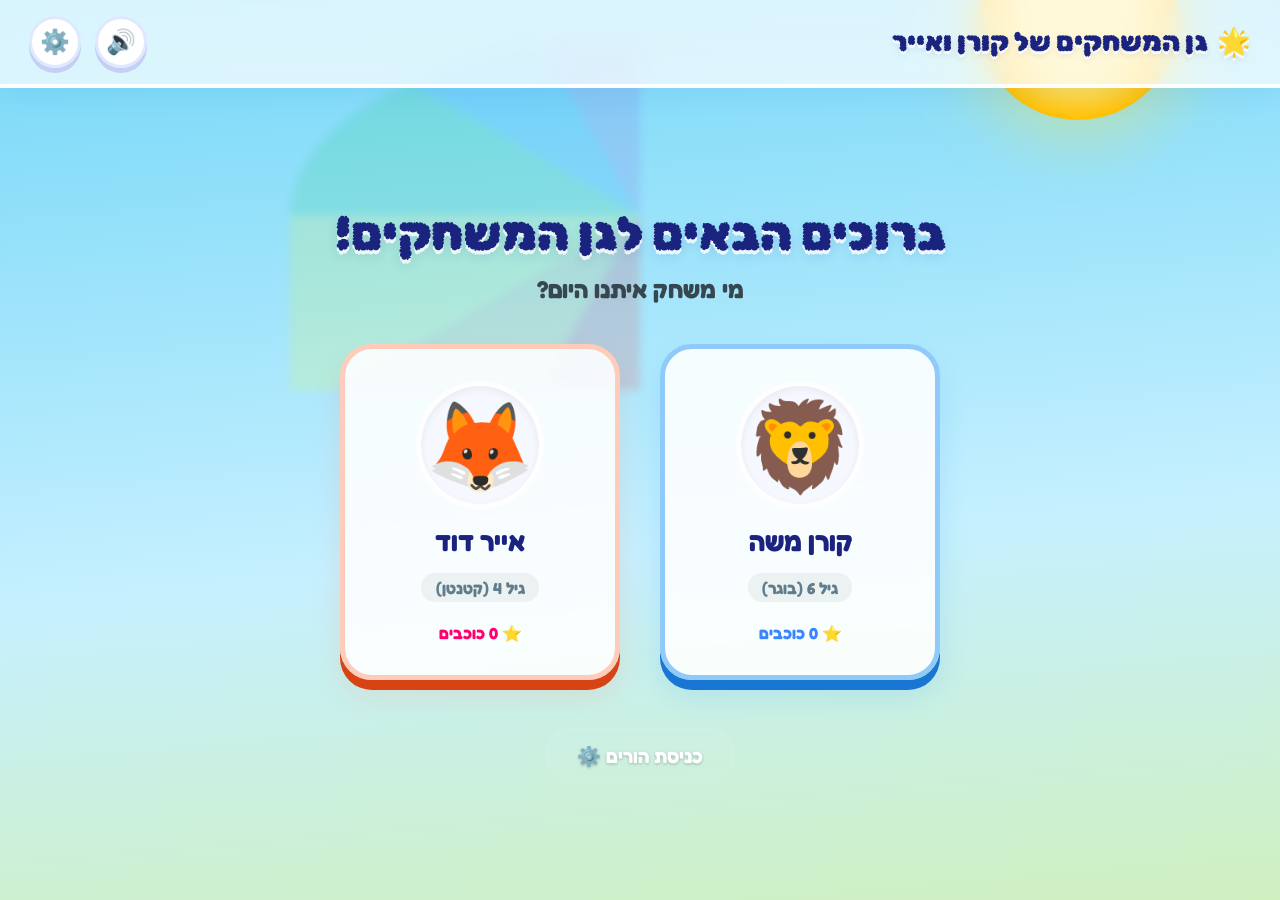
==== commit 08ba1352: "Deploying to gh-pages from @ dorbhm/KidsStudy@a0d4408dd7631cae37c757af5b6a6b556980d2e8 🚀" ====
--- a/index.html
+++ b/index.html
@@ -5,8 +5,8 @@
     <link rel="icon" type="image/svg+xml" href="./favicon.svg" />
     <meta name="viewport" content="width=device-width, initial-scale=1.0, maximum-scale=1.0, user-scalable=no, viewport-fit=cover" />
     <title>גן המשחקים של קורן ואייר 🌟</title>
-    <script type="module" crossorigin src="./assets/index-BXFttE36.js"></script>
-    <link rel="stylesheet" crossorigin href="./assets/index-GCrTd9d2.css">
+    <script type="module" crossorigin src="./assets/index-BpiqEE2B.js"></script>
+    <link rel="stylesheet" crossorigin href="./assets/index-DT5WmMdM.css">
   </head>
   <body style="background-color: #0f172a; margin: 0; padding: 0;">
     <div id="root"></div>
--- a/assets/index-DT5WmMdM.css
+++ b/assets/index-DT5WmMdM.css
@@ -0,0 +1 @@
+@import "https://fonts.googleapis.com/css2?family=Fredoka:wght@300..700&family=Rubik+Bubbles&family=Baloo+2:wght@400..800&display=swap";:root{--font-main:"Fredoka", "Baloo 2", "Segoe UI", Tahoma, sans-serif;--font-title:"Rubik Bubbles", cursive, sans-serif;--sky-top:#74d7f7;--sky-bottom:#c6f0ff;--grass:#a8e063;--sun-yellow:#ffe44d;--coral:#ff7b5c;--violet:#b388ff;--mint:#4dd0c4;--koren-primary:#2196f3;--koren-deep:#1565c0;--koren-gradient:linear-gradient(135deg, #42a5f5 0%, #2196f3 100%);--koren-shadow:0 8px 0 #1565c0;--koren-glow:0 0 18px #2196f366;--ayar-primary:#ff7b5c;--ayar-deep:#d84315;--ayar-gradient:linear-gradient(135deg, #ff9a6c 0%, #ff7b5c 100%);--ayar-shadow:0 8px 0 #bf360c;--ayar-glow:0 0 18px #ff7b5c66;--card-bg:#ffffffd1;--card-border:#fffffff2;--text-dark:#1a237e;--text-mid:#37474f;--text-muted:#607d8b;--success:#43a047;--error:#e53935;--gold:#ffc107}*,:before,:after{box-sizing:border-box;-webkit-tap-highlight-color:transparent;-webkit-user-select:none;user-select:none;cursor:url("data:image/svg+xml,%3Csvg xmlns='http://www.w3.org/2000/svg' width='32' height='32' style='font-size:24px'%3E%3Ctext y='24'%3E🪄%3C/text%3E%3C/svg%3E"),auto;margin:0;padding:0}body{font-family:var(--font-main);background:linear-gradient(175deg, var(--sky-top) 0%, var(--sky-bottom) 60%, #d0f0c0 100%);min-height:100vh;color:var(--text-dark);direction:rtl;flex-direction:column;display:flex;overflow-x:hidden}#root{flex-direction:column;min-height:100vh;display:flex;position:relative}.bg-bubbles{z-index:-1;pointer-events:none;position:fixed;inset:0;overflow:hidden}.bg-bubbles:before{content:"";background:radial-gradient(circle,#ffe97a 40%,#ffc107 70%,#0000 100%);border-radius:50%;width:200px;height:200px;animation:6s ease-in-out infinite alternate sunPulse;position:absolute;top:-80px;right:8%;box-shadow:0 0 60px 20px #ffe04059}.bg-bubbles:after{content:"";filter:blur(4px);opacity:.7;background:conic-gradient(from 180deg,#ff00002e 0deg 30deg,#ffa5002e 30deg 60deg,#ffff002e 60deg 90deg,#00c8502e 90deg 120deg,#008cff2e 120deg 150deg,#823cdc2e 150deg 180deg,#0000 180deg);border-radius:50% 50% 0 0;width:700px;height:350px;animation:8s ease-in-out infinite alternate rainbowFade;position:absolute;top:40px;left:50%;transform:translate(-50%)}@keyframes sunPulse{0%{transform:scale(1)rotate(0);box-shadow:0 0 60px 20px #ffe0404d}to{transform:scale(1.1)rotate(15deg);box-shadow:0 0 90px 35px #ffe04073}}@keyframes rainbowFade{0%{opacity:.5;transform:translate(-50%)scaleX(1)}to{opacity:.8;transform:translate(-50%)scaleX(1.08)}}.bubble{opacity:.75;filter:blur(1.5px);background:#fff;border-radius:100px;animation:linear infinite floatClouds;position:absolute}.bubble:before,.bubble:after{content:"";background:#fff;border-radius:50%;position:absolute}.bubble:first-child{width:130px;height:42px;animation-duration:36s;top:8%;left:-160px}.bubble:first-child:before{width:55px;height:55px;top:-27px;left:16px}.bubble:first-child:after{width:75px;height:75px;top:-37px;right:16px}.bubble:nth-child(2){opacity:.6;width:190px;height:62px;animation-duration:50s;animation-delay:6s;top:22%;left:-220px}.bubble:nth-child(2):before{width:85px;height:85px;top:-42px;left:28px}.bubble:nth-child(2):after{width:105px;height:105px;top:-52px;right:28px}.bubble:nth-child(3){width:95px;height:30px;animation-duration:27s;animation-delay:13s;top:4%;left:-110px}.bubble:nth-child(3):before{width:42px;height:42px;top:-21px;left:11px}.bubble:nth-child(3):after{width:52px;height:52px;top:-26px;right:11px}.bubble:nth-child(4){opacity:.5;width:160px;height:52px;animation-duration:46s;animation-delay:9s;top:55%;left:-185px}.bubble:nth-child(4):before{width:65px;height:65px;top:-32px;left:22px}.bubble:nth-child(4):after{width:85px;height:85px;top:-42px;right:22px}.bubble:nth-child(5){opacity:.6;width:115px;height:36px;animation-duration:33s;animation-delay:3s;top:40%;left:-135px}.bubble:nth-child(5):before{width:48px;height:48px;top:-24px;left:14px}.bubble:nth-child(5):after{width:62px;height:62px;top:-31px;right:14px}@keyframes floatClouds{0%{transform:translate(-5%)}to{transform:translate(115vw)}}.bg-bubbles .deco{filter:drop-shadow(0 3px 6px #0000001f);pointer-events:none;font-size:2rem;animation:10s ease-in-out infinite decoFloat;position:absolute}.app-header{-webkit-backdrop-filter:blur(14px);backdrop-filter:blur(14px);z-index:100;background:#ffffffb8;border-bottom:4px solid #ffffffe6;justify-content:space-between;align-items:center;padding:1rem 1.8rem;display:flex;position:sticky;top:0;box-shadow:0 6px 24px #0064c814}.header-title{font-family:var(--font-title);color:var(--text-dark);text-shadow:0 3px #fffc,0 4px 6px #1e3a8a1f;align-items:center;gap:.55rem;font-size:1.7rem;font-weight:400;display:flex}.header-controls{align-items:center;gap:.9rem;display:flex}.btn-3d,.btn-circle,.glass-card,.profile-card,.category-card,.option-btn{position:relative;overflow:hidden!important}.btn-3d:after,.btn-circle:after,.profile-card:after,.category-card:after,.option-btn:after{content:"";pointer-events:none;background:linear-gradient(90deg,#0000 0%,#ffffff80 50%,#0000 100%);width:40%;height:200%;transition:all .55s;position:absolute;top:-50%;left:-80%;transform:rotate(25deg)}.btn-3d:hover:after,.btn-circle:hover:after,.profile-card:hover:after,.category-card:hover:after,.option-btn:hover:after{left:140%}.btn-3d{background:var(--koren-gradient);color:#fff;font-family:var(--font-main);cursor:pointer;box-shadow:var(--koren-shadow), 0 8px 18px #00000026;text-shadow:0 1px 3px #00000040;border:none;border-radius:30px;justify-content:center;align-items:center;gap:.55rem;padding:.9rem 1.9rem;font-size:1.2rem;font-weight:800;transition:transform .1s,box-shadow .1s;display:inline-flex}.btn-3d:active{box-shadow:0 3px 0 var(--koren-deep), 0 4px 8px #00000026;animation:.4s ease-out jellyWobble}.btn-3d.ayar{background:var(--ayar-gradient);box-shadow:var(--ayar-shadow), 0 8px 18px #00000026}.btn-3d.ayar:active{box-shadow:0 3px 0 var(--ayar-deep);animation:.4s ease-out jellyWobble}.btn-circle{width:52px;height:52px;color:var(--text-dark);cursor:pointer;background:#fff;border:3px solid #e0e8ff;border-radius:50%;justify-content:center;align-items:center;padding:0;font-size:1.5rem;transition:transform .2s cubic-bezier(.175,.885,.32,1.275);display:flex;box-shadow:0 5px #c5cef5}.btn-circle:hover{border-color:var(--koren-primary);background:#f0f6ff}.btn-circle:active{transform:translateY(3px)scale(.95);box-shadow:0 2px #c5cef5}.stars-pill{color:#e65100;cursor:pointer;background:#fffde7;border:3px solid #ffd740;border-radius:24px;align-items:center;gap:.45rem;padding:.45rem 1.1rem;font-size:1.2rem;font-weight:900;transition:all .2s;display:flex;box-shadow:0 4px #ffab00}.stars-pill:hover{transform:translateY(-2px);box-shadow:0 6px #ffab00}.stars-pill.bounce{animation:.5s ease-out pillBounce}.glass-card{background:var(--card-bg);border:5px solid var(--card-border);text-align:center;-webkit-backdrop-filter:blur(12px);backdrop-filter:blur(12px);border-radius:36px;width:94%;max-width:700px;margin:auto;padding:2.2rem;animation:.5s cubic-bezier(.175,.885,.32,1.275) popCardIn;box-shadow:0 16px #0000000f,0 24px 40px #0000001a,inset 0 1px #ffffffe6}.welcome-container{flex-direction:column;flex:1;justify-content:center;align-items:center;padding:2rem 1rem;display:flex}.welcome-title{font-family:var(--font-title);text-align:center;color:var(--text-dark);text-shadow:0 4px #fffc,0 6px 12px #1e3a8a1f;margin-bottom:.8rem;font-size:3rem;font-weight:400;animation:3s ease-in-out infinite titleBounce}@keyframes titleBounce{0%,to{transform:translateY(0)rotate(-.5deg)}50%{transform:translateY(-8px)rotate(.5deg)}}.welcome-subtitle{color:var(--text-mid);margin-bottom:2.5rem;font-size:1.5rem;font-weight:700}.profiles-grid{grid-template-columns:repeat(auto-fit,minmax(220px,1fr));gap:2.5rem;width:100%;max-width:600px;margin-bottom:2rem;display:grid}.profile-card{cursor:pointer;-webkit-backdrop-filter:blur(8px);backdrop-filter:blur(8px);background:#ffffffe0;border:5px solid #fffffff2;border-radius:32px;flex-direction:column;align-items:center;gap:1rem;padding:2rem 1.5rem;transition:all .22s cubic-bezier(.175,.885,.32,1.275);display:flex}.profile-card.koren{border-color:#90caf9;animation:6s ease-in-out infinite floatCard1;box-shadow:0 10px #1976d2,0 16px 28px #2196f326}.profile-card.koren:hover{transform:translateY(-10px)scale(1.04);box-shadow:0 14px #1565c0,0 20px 35px #2196f340}.profile-card.ayar{border-color:#ffccbc;animation:7s ease-in-out infinite floatCard2;box-shadow:0 10px #d84315,0 16px 28px #ff7b5c26}.profile-card.ayar:hover{transform:translateY(-10px)scale(1.04);box-shadow:0 14px #bf360c,0 20px 35px #ff7b5c40}.profile-card:active{animation:.45s ease-out jellyWobble}.avatar-container{background:#f5f9ff;border:5px solid #ffffffe6;border-radius:50%;justify-content:center;align-items:center;width:128px;height:128px;font-size:5.5rem;transition:transform .3s cubic-bezier(.25,1.5,.5,1.2);display:flex;box-shadow:inset 0 3px 8px #0000000f}.profile-card:hover .avatar-container{transform:scale(1.18)rotate(12deg)}.profile-name{color:var(--text-dark);font-size:1.7rem;font-weight:900}.profile-age{color:var(--text-muted);background:#0000000d;border-radius:14px;padding:.3rem .9rem;font-size:1rem;font-weight:700}.dashboard-container{width:95%;max-width:980px;margin:2rem auto;padding:0 1rem}.dashboard-title{color:var(--text-dark);text-shadow:0 2px #ffffffb3;font-size:2.1rem;font-weight:900}.categories-grid{grid-template-columns:repeat(auto-fill,minmax(260px,1fr));gap:1.8rem;display:grid}.category-card{cursor:pointer;-webkit-backdrop-filter:blur(8px);backdrop-filter:blur(8px);background:#ffffffd1;border:4px solid #fffffff2;border-radius:26px;align-items:center;gap:1.3rem;padding:1.7rem;transition:all .22s cubic-bezier(.175,.885,.32,1.275);display:flex;box-shadow:0 8px #00000012,0 12px 24px #00000012}.category-card:hover{border-color:#90caf9;transform:translateY(-8px)scale(1.03);box-shadow:0 16px #0000000f,0 22px 36px #0000001a}.category-card:active{transform:translateY(4px);box-shadow:0 2px #00000012}.category-icon{background:#f0f8ff;border-radius:22px;flex-shrink:0;justify-content:center;align-items:center;width:74px;height:74px;font-size:3.2rem;display:flex;box-shadow:inset 0 2px 6px #0000000d}.category-details{text-align:right;flex-direction:column;gap:.28rem;display:flex}.category-name{color:var(--text-dark);font-size:1.28rem;font-weight:900}.category-desc{color:var(--text-muted);font-size:.9rem;line-height:1.5}.game-container{flex-direction:column;flex:1;justify-content:center;align-items:center;padding:1.2rem 1rem;display:flex}.progress-tracker{width:100%;max-width:700px;color:var(--text-dark);justify-content:space-between;align-items:center;gap:1rem;margin-bottom:1.2rem;font-size:1.1rem;font-weight:800;display:flex}.progress-bar-container{background:#ffffffb3;border:3px solid #ffffffe6;border-radius:9px;flex:1;height:18px;overflow:hidden;box-shadow:inset 0 2px 5px #00000012}.progress-bar{background:linear-gradient(90deg,#42a5f5,#1976d2);border-radius:6px;height:100%;transition:width .4s cubic-bezier(.4,0,.2,1);box-shadow:0 0 8px #2196f366}.progress-bar.ayar{background:linear-gradient(90deg,#ff9a6c,#ff7b5c);box-shadow:0 0 8px #ff7b5c66}.streak-badge{color:#e65100;background:#fff3e0;border:2px solid #ff9800;border-radius:20px;align-items:center;gap:.3rem;padding:.3rem .8rem;font-size:1rem;font-weight:900;animation:.4s cubic-bezier(.175,.885,.32,1.275) streakPop;display:flex;box-shadow:0 4px #e65100}@keyframes streakPop{0%{transform:scale(.6)}70%{transform:scale(1.2)}to{transform:scale(1)}}.question-text{color:var(--text-dark);text-shadow:0 2px #fff9;justify-content:center;align-items:center;gap:.75rem;margin:1.2rem 0;font-size:2.4rem;font-weight:900;line-height:1.75;display:flex}.question-image-container{justify-content:center;width:100%;margin:.5rem auto 1.2rem;display:flex}.question-animal-img{object-fit:cover;border:6px solid #fff;border-radius:28px;width:100%;max-width:460px;height:220px;box-shadow:0 10px 20px #0000001a}.tts-speaker-btn{cursor:pointer;background:#e3f2fd;border:3px solid #90caf9;border-radius:50%;flex-shrink:0;justify-content:center;align-items:center;width:58px;height:58px;font-size:2rem;animation:1s ease-in-out infinite alternate pulseSpeak;display:flex;box-shadow:0 5px #64b5f6}.tts-speaker-btn:active{transform:translateY(4px);box-shadow:0 1px #64b5f6}.tts-speaker-btn.silent{opacity:.55;box-shadow:none;animation:none}.options-grid{grid-template-columns:1fr;gap:1.2rem;width:100%;margin-top:1.8rem;display:grid}@media (width>=500px){.options-grid{grid-template-columns:1fr 1fr}}.option-btn{font-family:var(--font-main);color:var(--text-dark);cursor:pointer;text-align:right;background:#fff;border:4px solid #e3eeff;border-radius:24px;align-items:center;gap:1rem;padding:1.3rem 1.6rem;font-size:1.5rem;font-weight:800;transition:all .12s;display:flex;box-shadow:0 7px #c5d8f5,0 10px 18px #00000012}.option-btn:active{animation:.4s ease-out jellyWobble}.option-btn.koren{border-color:#90caf9;box-shadow:0 7px #1976d2}.option-btn.koren:hover{background:#e3f2fd;border-color:#42a5f5;transform:translateY(-3px);box-shadow:0 10px #1976d2}.option-btn.ayar{border-color:#ffccbc;box-shadow:0 7px #bf360c}.option-btn.ayar:hover{background:#fff3e0;border-color:#ff9a6c;transform:translateY(-3px);box-shadow:0 10px #bf360c}.option-emoji{background:#f5faff;border-radius:18px;flex-shrink:0;justify-content:center;align-items:center;width:68px;height:68px;font-size:2.8rem;display:flex;box-shadow:inset 0 2px 5px #0000000d}.option-btn.correct{color:#1b5e20!important;background:#e8f5e9!important;border-color:#66bb6a!important;box-shadow:0 7px #2e7d32,0 0 20px #4caf5033!important}.option-btn.wrong{opacity:.7;color:#7f1d1d!important;background:#ffebee!important;border-color:#ef9a9a!important;box-shadow:0 7px #c62828!important}.drag-drop-area{flex-direction:column;gap:2.5rem;width:100%;margin:1.5rem 0;display:flex}.draggable-items{flex-wrap:wrap;justify-content:center;gap:1.4rem;display:flex}.drag-item{color:var(--text-dark);cursor:grab;touch-action:none;background:#fff;border:4px dashed #b0c4f8;border-radius:24px;align-items:center;gap:.8rem;padding:1rem 1.8rem;font-size:1.3rem;font-weight:800;transition:all .12s;display:inline-flex;box-shadow:0 6px #90a8f0,0 8px 16px #00000014}.drag-item.dragging{opacity:.9;cursor:grabbing;border-style:solid;border-color:#2196f3;animation:.25s ease-in-out infinite alternate dragWiggle;scale:1.15;box-shadow:0 15px 30px #2196f34d}.drop-targets{flex-wrap:wrap;justify-content:center;gap:2rem;display:flex}.drop-target{background:#ffffffa6;border:4px dashed #b0c4f8;border-radius:28px;flex-direction:column;justify-content:center;align-items:center;gap:1rem;width:165px;min-height:190px;padding:1rem;transition:all .2s cubic-bezier(.175,.885,.32,1.275);display:flex;position:relative}.drop-target.hovered{background:#e3f2fd;border-color:#2196f3;transform:scale(1.08);box-shadow:0 0 20px #2196f340}.drop-target.ayar.hovered{border-color:var(--ayar-primary);background:#fff3e0;box-shadow:0 0 20px #ff7b5c40}.drop-target-emoji{font-size:3.5rem}.target-image{object-fit:cover;border:4px solid #fff;border-radius:20px;width:100px;height:100px;box-shadow:0 6px 14px #0000001a}.drop-target-name{color:var(--text-dark);text-align:center;font-size:1.15rem;font-weight:800}.matched-item{color:#1b5e20;background:#c8e6c9;border:2px solid #43a047;border-radius:14px;padding:.5rem 1rem;font-size:1.1rem;font-weight:800;animation:.35s cubic-bezier(.175,.885,.32,1.275) popIn;box-shadow:0 4px #2e7d32}.explanation-panel{text-align:right;background:#fffde7;border:3px solid #ffd740;border-radius:24px;margin-top:1.6rem;padding:1.3rem 1.6rem;animation:.3s cubic-bezier(.175,.885,.32,1.275) slideIn;box-shadow:0 6px #ffc107}.explanation-text{color:#4e342e;font-size:1.15rem;font-weight:700;line-height:1.65}.rewards-container{text-align:center;width:92%;max-width:620px;margin:2rem auto}.rewards-title{color:var(--text-dark);text-shadow:0 3px #ffffffb3;margin-bottom:1.2rem;font-size:2.2rem;font-weight:900}.reward-card{background:#ffffffd9;border:4px solid #fffffff2;border-radius:24px;justify-content:space-between;align-items:center;margin-bottom:1rem;padding:1.3rem 1.6rem;transition:all .3s;display:flex;box-shadow:0 7px #0000000f,0 10px 20px #00000012}.reward-card.unlocked{background:#f1f8e9;border-color:#a5d6a7;box-shadow:0 7px #43a047}.reward-info{align-items:center;gap:1rem;display:flex}.reward-emoji{font-size:2.5rem}.reward-details{text-align:right}.reward-name{color:var(--text-dark);font-size:1.2rem;font-weight:900}.reward-status{color:var(--text-muted);font-size:.9rem;font-weight:700}.reward-card.unlocked .reward-status{color:#2e7d32}.reward-points-badge{color:var(--text-muted);background:#f5f5f5;border:2px solid #e0e0e0;border-radius:16px;padding:.4rem .9rem;font-size:1rem;font-weight:800}.reward-card.unlocked .reward-points-badge{color:#fff;background:#43a047;border-color:#43a047}.parent-dashboard{-webkit-backdrop-filter:blur(12px);backdrop-filter:blur(12px);background:#ffffffe6;border:4px solid #fffffff2;border-radius:32px;width:92%;max-width:820px;margin:2rem auto;padding:2rem;box-shadow:0 16px #00000012,0 24px 40px #0000001a}.parent-tabs{border-bottom:3px solid #e3f2fd;gap:.8rem;margin-bottom:2rem;padding-bottom:.5rem;display:flex}.parent-tab{font-family:var(--font-main);color:var(--text-muted);cursor:pointer;background:0 0;border:none;border-bottom:3px solid #0000;padding:.5rem 1rem;font-size:1.1rem;font-weight:700;transition:all .2s}.parent-tab.active{color:var(--koren-primary);border-bottom-color:var(--koren-primary);font-weight:900}.parent-form-group{text-align:right;flex-direction:column;gap:.5rem;margin-bottom:1.2rem;display:flex}.parent-form-group label{color:var(--text-dark);font-size:1rem;font-weight:800}.parent-input{font-family:var(--font-main);color:var(--text-dark);background:#f8faff;border:2.5px solid #c5d8f5;border-radius:14px;outline:none;padding:.9rem 1rem;font-size:1rem;transition:border-color .2s}.parent-input:focus{border-color:var(--koren-primary);box-shadow:0 0 0 3px #2196f326}.stats-grid{grid-template-columns:repeat(auto-fit,minmax(180px,1fr));gap:1.4rem;margin-top:1rem;display:grid}.stat-box{text-align:center;color:var(--text-muted);background:#f5f9ff;border:3px solid #e3eeff;border-radius:22px;padding:1.5rem;font-weight:700}.stat-val{color:var(--koren-primary);margin-top:.5rem;font-size:2.2rem;font-weight:900}.parent-pass-screen{max-width:420px;margin:4rem auto}.parent-actions-row{justify-content:flex-end;gap:1rem;margin-top:1.5rem;display:flex}.confetti-container{pointer-events:none;z-index:999;position:fixed;inset:0;overflow:hidden}.confetti-piece{opacity:.9;border-radius:3px;width:10px;height:22px;animation:2.8s linear forwards fall;position:absolute}@keyframes popCardIn{0%{opacity:0;transform:scale(.55)translateY(60px)}70%{opacity:.95;transform:scale(1.06)translateY(-8px)}to{opacity:1;transform:scale(1)translateY(0)}}@keyframes floatCard1{0%,to{transform:translateY(0)rotate(-.5deg)}50%{transform:translateY(-14px)rotate(1deg)}}@keyframes floatCard2{0%,to{transform:translateY(-8px)rotate(1deg)}50%{transform:translateY(6px)rotate(-.8deg)}}@keyframes jellyWobble{0%{transform:scale(1)}25%{transform:scale(1.18,.84)}50%{transform:scale(.84,1.18)}70%{transform:scale(1.08,.94)}85%{transform:scale(.97,1.04)}to{transform:scale(1)}}@keyframes pillBounce{0%{transform:scale(1)}50%{transform:scale(1.35)rotate(6deg)}to{transform:scale(1)}}@keyframes pulseSpeak{0%{transform:scale(.94);box-shadow:0 5px #64b5f6}to{transform:scale(1.08);box-shadow:0 5px #1976d2,0 0 18px #2196f359}}@keyframes popIn{0%{opacity:0;transform:scale(.5)}to{opacity:1;transform:scale(1)}}@keyframes slideIn{0%{opacity:0;transform:translateY(-12px)}to{opacity:1;transform:translateY(0)}}@keyframes decoFloat{0%,to{transform:translateY(0)rotate(-5deg)}50%{transform:translateY(-18px)rotate(8deg)}}@keyframes fall{0%{opacity:1;transform:translateY(-60px)rotate(0)}to{opacity:.5;transform:translateY(108vh)rotate(540deg)}}@keyframes dragWiggle{0%{rotate:-3deg}to{rotate:3deg}}@keyframes shake{0%,to{transform:translate(0)}20%,60%{transform:translate(-9px)rotate(-1deg)}40%,80%{transform:translate(9px)rotate(1deg)}}@media (width<=480px){.welcome-title{font-size:2.2rem}.question-text{font-size:1.8rem}.option-btn{padding:1rem 1.2rem;font-size:1.3rem}.option-emoji{width:56px;height:56px;font-size:2.2rem}.glass-card{border-radius:26px;padding:1.5rem}.drop-target{width:140px;min-height:160px}}::-webkit-scrollbar{width:6px}::-webkit-scrollbar-track{background:#0000000a}::-webkit-scrollbar-thumb{background:#90caf9;border-radius:3px}
